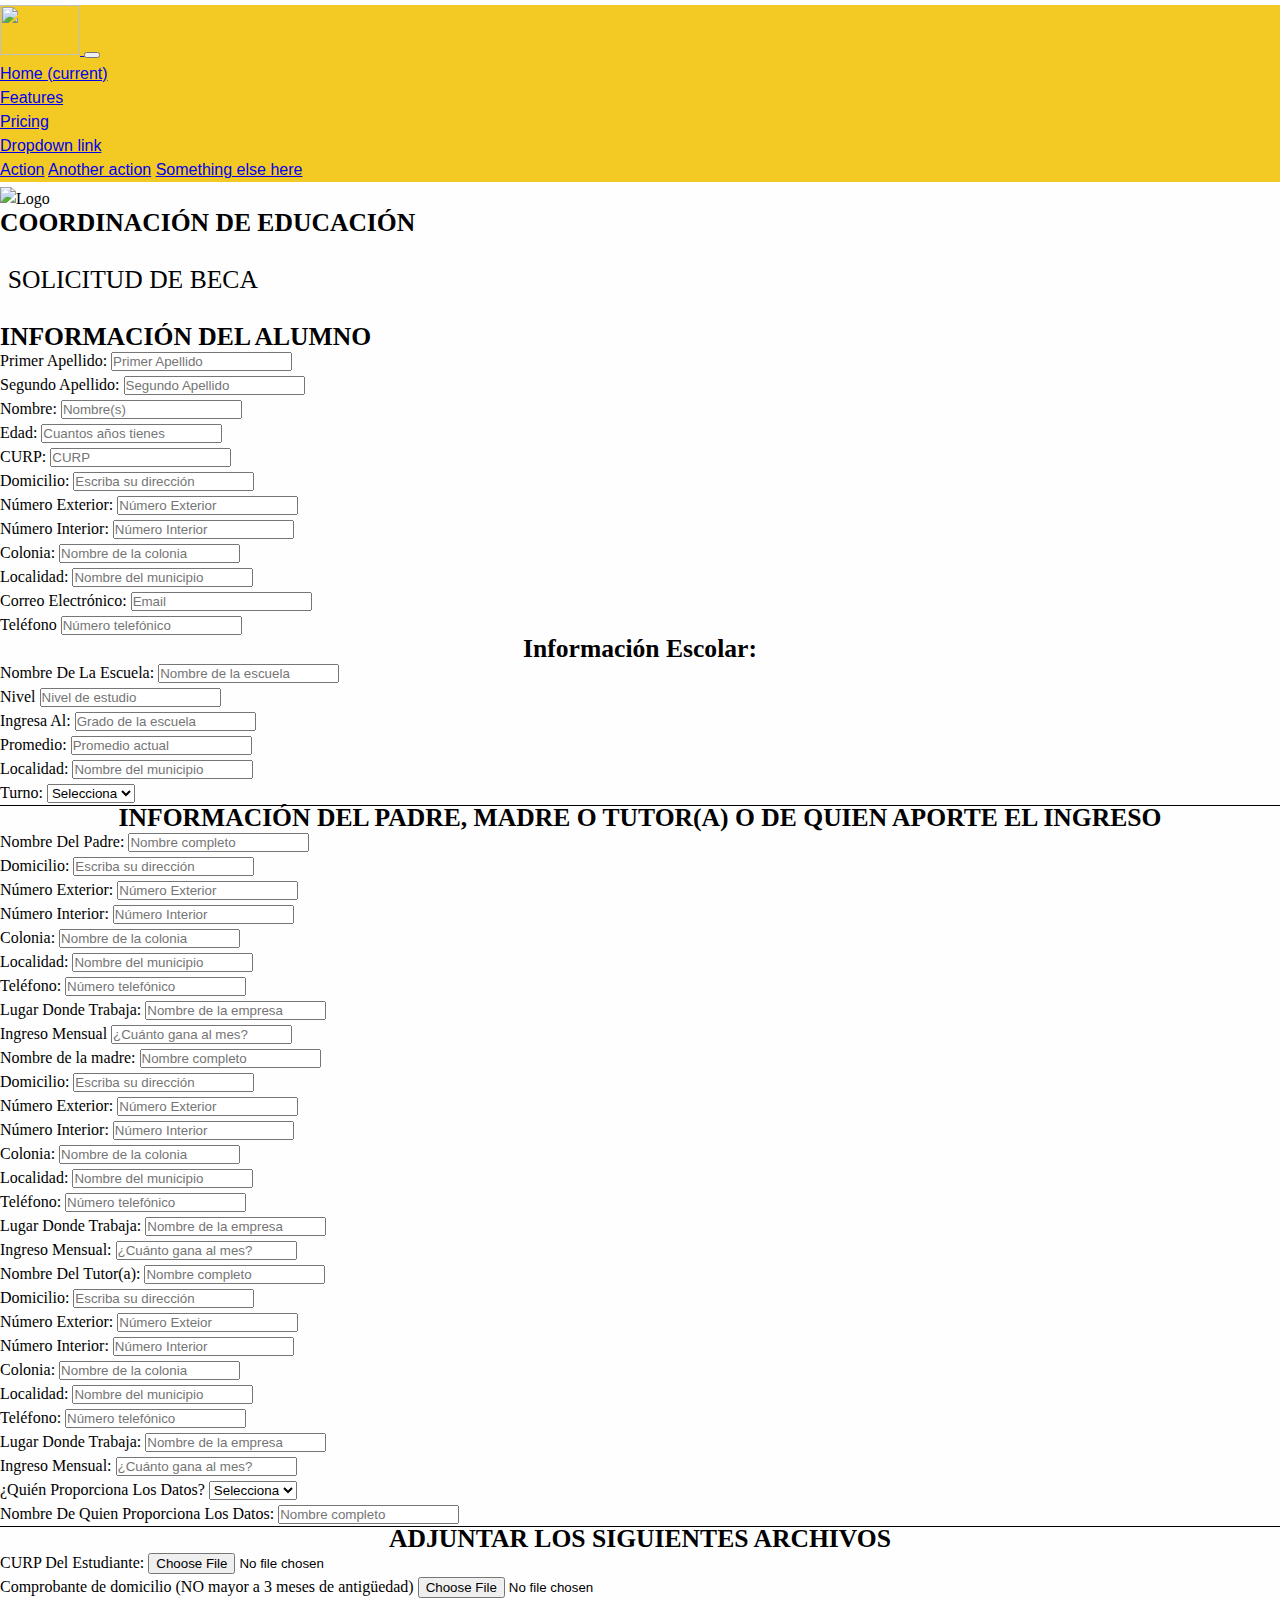
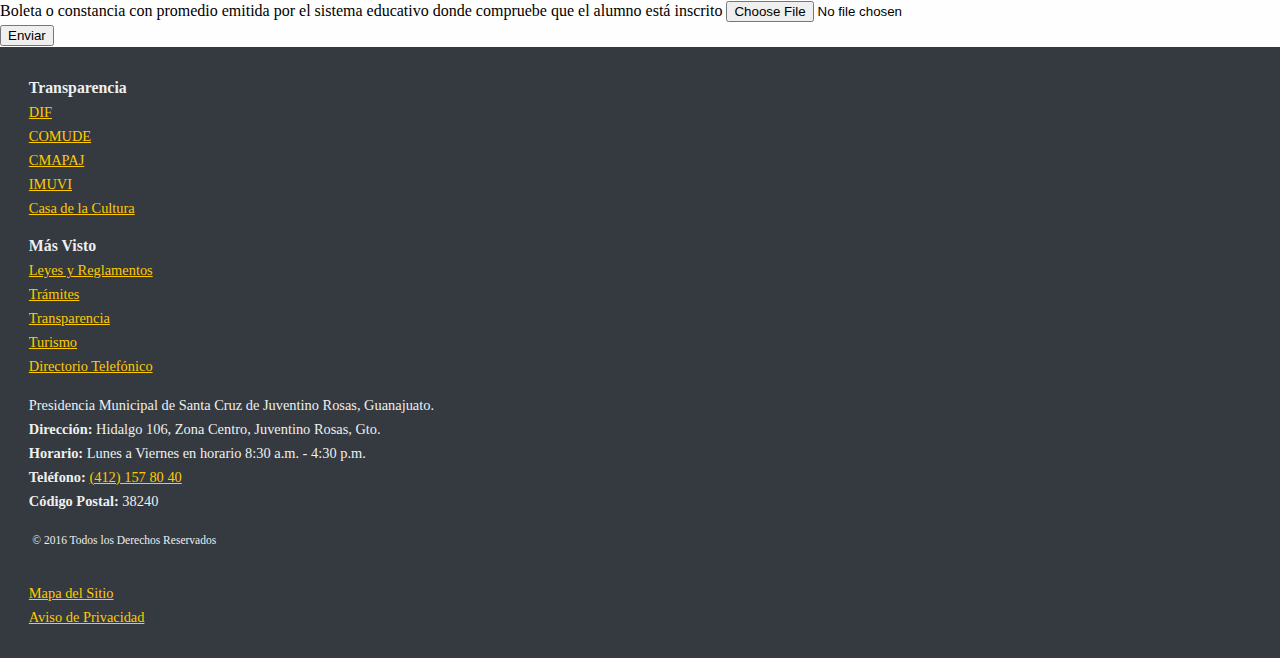
==== becas.html @ 8d2443ec "utiles.html" ====
<!DOCTYPE html>
<html lang="en">

<head>
    <meta charset="UTF-8">
    <meta name="viewport" content="width=device-width, initial-scale=1.0">

    <meta name="keywords"
        content="Juntos Seguimos Creciendo, Juventino Rosas, Serafin Prieto Alvarez, Presidencia Municipal, Gobierno Santa Cruz, Becas" />
    <meta name="description" content="Gobierno Municipal de Santa Cruz de Juventino Rosas, Juntos Hacemos el Cambio" />
    <meta name="author" content="Presidencia Municipal de Sta Cruz de Juventino Rosas" />
    <meta property="og:title" content="Presidencia Municipal de Sta Cruz de Juventino Rosas" />
    <meta property="og:url" content="www.juventinorosas.gob.mx/" />
    <meta property="og:site_name" content="Presidencia Municipal de Santa Cruz de Juventino Rosas" />
    <meta property="og:type" content="blog" />
    <!-- Bootstrap CSS -->
    <link rel="stylesheet" href="css/styles.css" type="text/css" />
    <link rel="shortcut icon" href="images/favicon.ico" />
    <link rel="stylesheet" href="https://stackpath.bootstrapcdn.com/bootstrap/4.5.0/css/bootstrap.min.css"
        integrity="sha384-9aIt2nRpC12Uk9gS9baDl411NQApFmC26EwAOH8WgZl5MYYxFfc+NcPb1dKGj7Sk" crossorigin="anonymous">

    <title>Solicitudes de Paquetes de Utiles Escolares</title>
</head>

<body>
    <!--Header ////////////////////////////////////////////////////////////-->
    <div class="row header">
        <div class="col-12">
            <nav class="navbar navbar-expand-lg navbar-light" style="background-color: #F3C923;">
                <a class="navbar-brand" href="https://juventinorosas.gob.mx" target="_self">
                    <img src="images/logo.png" width="80" height="50" alt="">
                </a>
                <button class="navbar-toggler" type="button" data-toggle="collapse" data-target="#navbarNavDropdown"
                    aria-controls="navbarNavDropdown" aria-expanded="false" aria-label="Toggle navigation">
                    <span class="navbar-toggler-icon"></span>
                </button>
                <div class="collapse navbar-collapse" id="navbarNavDropdown">
                    <ul class="navbar-nav">
                        <li class="nav-item active">
                            <a class="nav-link" href="index.html">Home <span class="sr-only">(current)</span></a>
                        </li>
                        <li class="nav-item">
                            <a class="nav-link" href="#">Features</a>
                        </li>
                        <li class="nav-item">
                            <a class="nav-link" href="#">Pricing</a>
                        </li>
                        <li class="nav-item dropdown">
                            <a class="nav-link dropdown-toggle" href="#" id="navbarDropdownMenuLink"
                                data-toggle="dropdown" aria-haspopup="true" aria-expanded="false">
                                Dropdown link
                            </a>
                            <div class="dropdown-menu" aria-labelledby="navbarDropdownMenuLink">
                                <a class="dropdown-item" href="#">Action</a>
                                <a class="dropdown-item" href="#">Another action</a>
                                <a class="dropdown-item" href="#">Something else here</a>
                            </div>
                        </li>
                    </ul>
                </div>
            </nav>
        </div>
    </div>
    <!--fin Header ////////////////////////////////////////////////////////////-->

    <!--Contenido de la pagina ///////////////////////////////////////////////-->
    <div class="container mt-3 mb-3">
        <div class="row">
      <div class="col-12 col-md-4">
        <img src="/images/logo.png" alt="Logo">
      </div>
      <div class="col-12" col-md-4>
        <h2 class="text-center">COORDINACIÓN DE EDUCACIÓN <P>
          SOLICITUD DE BECA
        </h2>
      </div>
    </div>
    <form class="form" method="POST" action="">
      <H2 class="text-center">INFORMACIÓN DEL ALUMNO</H2>
  
      <div class="row">
        <div class="col-12 col-md-4">
          <div class="form-group">
            <label class="font-weight-bold text-uppercase" for="priApellido">Primer Apellido:</label>
            <input type="text" class="form-control" placeholder="Primer Apellido" id="priApellido" name="primerApellidoDelEstudiante" required>
          </div>
        </div>
        <div class="col-12 col-md-4">
          <div class="form-group">
            <label class="font-weight-bold text-uppercase" for="segApellido">Segundo Apellido:</label>
            <input type="text" class="form-control" placeholder="Segundo Apellido" id="segApellido" name="segundoApellidoDelEstudiante" required>
          </div>
        </div>
        <div class="col-12 col-md-4">
          <div class="form-group">
            <label class="font-weight-bold text-uppercase" for="nombrerA">Nombre:</label>
            <input type="text" class="form-control" placeholder="Nombre(s)" id="nombrerA" name="NombresDelEstudiante" required>
          </div>
        </div>
      </div>

      <div class="row">
        <div class="col-md-6">
          <div class="form-group">
            <label class="font-weight-bold text-uppercase" for="edadA">Edad:</label>
            <input type="text" class="form-control" id="edadA" placeholder="Cuantos años tienes" name="EdadDelEstudiante" required>
          </div>
        </div>
        <div class="col-md-6">
          <div class="form-group">
            <label class="font-weight-bold text-uppercase" for="curp">CURP:</label>
            <input type="text" class="form-control" id="curp" placeholder="CURP" name="CurpDelEstudiante" required>
          </div>
        </div>
      </div>

      <div class="row">
        <div class="form-group col-12">
          <label class="font-weight-bold text-uppercase" for="domicilioA">Domicilio:</label>
          <input type="text" class="form-control" id="domicilioA" placeholder="Escriba su dirección" name="DomicilioDelEstudiante" required>
        </div>
      </div>

      <div class="row">
        <div class="form-group col-md-6">
          <label class="font-weight-bold text-uppercase" for="num_exA">Número Exterior:</label>
          <input type="text" class="form-control" id="num_exA" placeholder="Número Exterior" name="NumeroExteriorDelEstudiente">
        </div>
        <div class="form-group col-md-6">
          <label class="font-weight-bold text-uppercase" for="num_inA">Número Interior:</label>
          <input type="text" class="form-control" id="num_inA" placeholder="Número Interior" name="NumeroInteriorDelEstudiente">
        </div>
      </div>
      <div class="row">
        <div class="form-group col-md-6">
          <label class="font-weight-bold text-uppercase" for="colA">Colonia:</label>
          <input type="text" class="form-control" id="colA" placeholder="Nombre de la colonia" name="ColoniaDelEstudiante" required>
        </div>
        <div class="form-group col-md-6">
          <label class="font-weight-bold text-uppercase" for="localA">Localidad:</label>
          <input type="text" class="form-control" id="localA" placeholder="Nombre del municipio" name="LocalidadDelEstudiante" required>
        </div>
      </div>
      <div class="form-group">
        <label class="font-weight-bold text-uppercase" for="email">Correo Electrónico:</label>
        <input type="email" class="form-control" id="email" placeholder="Email" name="EmailDelEstudiante" required>
      </div>
      <div class="form-group">
        <label class="font-weight-bold text-uppercase" for="telA">Teléfono</label>
        <input type="text" class="form-control" id="telA" placeholder="Número telefónico" name="TelefonoDelEstudiante" required>
      </div>
      <H2 align="center">Información Escolar:</H2>
      <div class="form-group">
        <label class="font-weight-bold text-uppercase" for="nombreEsc">Nombre De La Escuela:</label>
        <input type="text" class="form-control" id="nombreEsc" placeholder="Nombre de la escuela" name="EscuelaDelEstudiante" required>
      </div>
      <div class="row">
        <div class="form-group col-md-4">
          <label class="font-weight-bold text-uppercase" for="nivel">Nivel</label>
          <input type="text" class="form-control" id="nivel" placeholder="Nivel de estudio" name="NivelDelEstudiante" required>
        </div>
        <div class="form-group col-md-4">
          <label class="font-weight-bold text-uppercase" for="grado">Ingresa Al:</label>
          <input type="text" class="form-control" id="grado" placeholder="Grado de la escuela" name="GradoDelEstudiante" required>
        </div>
        <div class="form-group col-md-4">
          <label class="font-weight-bold text-uppercase" for="promedio">Promedio:</label>
          <input type="text" class="form-control" id="promedio" placeholder="Promedio actual" name="PromedioDelEstudiante" required>
        </div>
      </div>

      <div class="row">
        <div class="form-group col-md-6">
          <label class="font-weight-bold text-uppercase" for="localE">Localidad:</label>
          <input type="text" class="form-control" id="localE" placeholder="Nombre del municipio" name="LocalidaddelaEscuelaDelEstudiante">
        </div>
        <div class="form-group col-md-4">
          <label class="font-weight-bold text-uppercase" for="turno">Turno:</label>
          <select id="turno" class="form-control" name="TurnoDelEstudiante">
            <option selected>Selecciona</option>
            <option>Matutino</option>
            <option>Vespertino</option>
          </select>
        </div>
      </div>
      <hr>
        <H2 align="center">INFORMACIÓN DEL PADRE, MADRE O TUTOR(A) O DE QUIEN APORTE EL INGRESO</H2>
        <div class="form-group row col-12">
          <label class="font-weight-bold text-uppercase" for="nombreP">Nombre Del Padre:</label>
          <input type="text" class="form-control" id="nombreP" placeholder="Nombre completo" name="PadreDelEstudiante" required>
        </div>
        <div class="form-group row col-12">
          <label class="font-weight-bold text-uppercase" for="domilicioP">Domicilio:</label>
          <input type="text" class="form-control" id="domilicioP" placeholder="Escriba su dirección" name="DomicilioDelPadreDelEstudiente" required>
        </div>

        <div class="row">
          <div class="form-group col-md-6">
            <label class="font-weight-bold text-uppercase" for="num_exP">Número Exterior:</label>
            <input type="text" class="form-control" id="num_exP" placeholder="Número Exterior" name="NumeroInteriorDelPAdre">
          </div>
          <div class="form-group col-md-6">
            <label class="font-weight-bold text-uppercase" for="num_inP">Número Interior:</label>
            <input type="text" class="form-control" id="num_inP" placeholder="Número Interior" name="NumeroExteriorDelPadre">
          </div>
        </div>
        <div class="row">
          <div class="form-group col-md-6">
            <label class="font-weight-bold text-uppercase" for="colP">Colonia:</label>
            <input type="text" class="form-control" id="colP" placeholder="Nombre de la colonia" name="ColoniaDelPadre">
          </div>
          <div class="form-group col-md-6">
            <label class="font-weight-bold text-uppercase" for="localP">Localidad:</label>
            <input type="text" class="form-control" id="localP" placeholder="Nombre del municipio" name="LocalidadDelPadre" required>
          </div>
        </div>
        <div class="form-group row col-12">
          <label class="font-weight-bold text-uppercase" for="telP">Teléfono:</label>
          <input type="text" class="form-control" id="telP" placeholder="Número telefónico" name="TelefonoDelPadre" required>
        </div>
        <div class="row">
          <div class="form-group col-md-6">
            <label class="font-weight-bold text-uppercase" for="trabajoP">Lugar Donde Trabaja:</label>
            <input type="text" class="form-control" id="trabajoP" placeholder="Nombre de la empresa" name="TrabajoDelPadre" required>
          </div>
          <div class="form-group col-md-6">
            <label class="font-weight-bold text-uppercase" for="ingresoP">Ingreso Mensual</label>
            <input type="text" class="form-control" id="ingresoP" placeholder="¿Cuánto gana al mes?" name="IngresosDelPadre" required>
          </div>
        </div>
        <div class="form-group">
          <label class="font-weight-bold text-uppercase" for="nombreM">Nombre de la madre:</label>
          <input type="text" class="form-control" id="nombreM" placeholder="Nombre completo" name="MadreDelEstudiante" required>
        </div>
        <div class="form-group">
          <label class="font-weight-bold text-uppercase" for="domicilioM">Domicilio:</label>
          <input type="text" class="form-control" id="domicilioM" placeholder="Escriba su dirección" name="DomicilioDelaMadre" required>
        </div>
        <div class="row">
          <div class="form-group col-md-6">
            <label class="font-weight-bold text-uppercase" for="num_exM">Número Exterior:</label>
            <input type="text" class="form-control" id="num_exM" placeholder="Número Exterior" name="NumeroInteriorDelaMadre">
          </div>
          <div class="form-group col-md-6">
            <label class="font-weight-bold text-uppercase" for="num_inM">Número Interior:</label>
            <input type="text" class="form-control" id="num_inM" placeholder="Número Interior" name="NumeroExteriorDelaMadre">
          </div>
        </div>
        <div class="row">
          <div class="form-group col-md-6">
            <label class="font-weight-bold text-uppercase" for="colM">Colonia:</label>
            <input type="text" class="form-control" id="colM" placeholder="Nombre de la colonia" name="ColoniaDelaMadre" required>
          </div>
          <div class="form-group col-md-6">
            <label class="font-weight-bold text-uppercase" for="localM">Localidad:</label>
            <input type="text" class="form-control" id="localM" placeholder="Nombre del municipio" name="LocalidadDelaMadre" required>
          </div>
        </div>
        <div class="form-group">
          <label class="font-weight-bold text-uppercase" for="telM">Teléfono:</label>
          <input type="text" class="form-control" id="telM" placeholder="Número telefónico" name="TelefonoDelaMadre" required>
        </div>
        <div class="row">
          <div class="form-group col-md-6">
            <label class="font-weight-bold text-uppercase" for="trabajoM">Lugar Donde Trabaja:</label>
            <input type="text" class="form-control" id="trabajoM" placeholder="Nombre de la empresa" name="TrabajoDelaMadre" required>
          </div>
          <div class="form-group col-md-6">
            <label class="font-weight-bold text-uppercase" for="ingresoM">Ingreso Mensual:</label>
            <input type="text" class="form-control" id="ingresoM" placeholder="¿Cuánto gana al mes?" name="IngresoDelaMadre" required>
          </div>
        </div>
        <div class="form-group">
          <label class="font-weight-bold text-uppercase" for="nombreT">Nombre Del Tutor(a):</label>
          <input type="text" class="form-control" id="nombreT" placeholder="Nombre completo" name="TutorDelEstudiante" required>
        </div>
        <div class="form-group">
          <label class="font-weight-bold text-uppercase" for="domicilioT">Domicilio:</label>
          <input type="text" class="form-control" id="domicilioT" placeholder="Escriba su dirección" name="DomicilioDelTutor" required>
        </div>
        <div class="row">
          <div class="form-group col-md-6">
            <label class="font-weight-bold text-uppercase" for="num_exT">Número Exterior:</label>
            <input type="text" class="form-control" id="num_exT" placeholder="Número Exteior" name="NumeroInteriorDelTutor">
          </div>
          <div class="form-group col-md-6">
            <label class="font-weight-bold text-uppercase" for="num_inT">Número Interior:</label>
            <input type="text" class="form-control" id="num_inT" placeholder="Número Interior" name="NumeroExteriorDelTutor">
          </div>
        </div>
        <div class="row">
          <div class="form-group col-md-6">
            <label class="font-weight-bold text-uppercase" for="colT">Colonia:</label>
            <input type="text" class="form-control" id="colT" placeholder="Nombre de la colonia" name="ColoniaDelTutor" required>
          </div>
          <div class="form-group col-md-6">
            <label class="font-weight-bold text-uppercase" for="localT">Localidad:</label>
            <input type="text" class="form-control" id="localT" placeholder="Nombre del municipio" name="LocalidadDelTutor" required>
          </div>
        </div>
        <div class="form-group">
          <label class="font-weight-bold text-uppercase" for="telT">Teléfono:</label>
          <input type="text" class="form-control" id="telT" placeholder="Número telefónico" name="TelefonoDelTutor" required>
        </div>
        <div class="row">
          <div class="form-group col-md-6">
            <label class="font-weight-bold text-uppercase" for="trabajoT">Lugar Donde Trabaja:</label>
            <input type="text" class="form-control" id="trabajoT" placeholder="Nombre de la empresa" name="TrabajoDelTutor" required>
          </div>
          <div class="form-group col-md-6">
            <label class="font-weight-bold text-uppercase" for="ingrosoT">Ingreso Mensual:</label>
            <input type="text" class="form-control" id="ingrosoT" placeholder="¿Cuánto gana al mes?" name="IngresoDelTutor" required>
          </div>
        </div>

        <div class="form-group row col-md-4">
          <label class="font-weight-bold text-uppercase" for="datoF">¿Quién Proporciona Los Datos?</label>
          <select id="datoF" class="form-control" name="DatosdePadresDelEstudiante">
            <option selected>Selecciona</option>
            <option>PADRE</option>
            <option>MADRE</option>
            <option>TUTOR(A)</option>
          </select>
        </div>

        <div class="form-group">
          <label class="font-weight-bold text-uppercase" for="nombre">Nombre De Quien Proporciona Los Datos:</label>
          <input type="text" class="form-control" id="nombre" placeholder="Nombre completo" name="NombreResponsableDelEstudiante" required>
        </div>
        <hr>
        <h2 align="center">ADJUNTAR LOS SIGUIENTES ARCHIVOS</h2>
        <form>
          <div class="form-group">
            <label class="font-weight-bold text-uppercase" for="curp">CURP Del Estudiante:</label>
            <input type="file" class="form-control-file" id="curp">
          </div>
        </form>
        <form>
          <div class="form-group">
            <label class="font-weight-bold text-uppercase" for="domicilio">Comprobante de domicilio (NO mayor a 3 meses de antigüedad)</label>
            <input type="file" class="form-control-file" id="domicilio">
          </div>
        </form>
        <form>
          <div class="form-group">
            <label class="font-weight-bold text-uppercase" for="boleta">Boleta o constancia con promedio emitida por el sistema educativo donde compruebe que el
              alumno está inscrito</label>
            <input type="file" class="form-control-file" id="boleta">
          </div>
        </form>
        <div class="row justify-content-center">
          <button type="submit" class="col-3 btn btn-primary btn-block">Enviar</button>
        </div>
      </form>
  </div>
    <!--fin Contenido de la pagina ///////////////////////////////////////////////-->


    <!-- Footer /////////////////////////////////////////////// -->
    <div class="row footer">
        <div class="col-12">
            <div class="container">
                <div class="row">
                    <div class="col-xs-12 col-md-3 text-left margen">
                        <h5>Transparencia</h5>
                        <ul>
                            <li><a href="descentralizados/dif/informacion-publica.php" class="telefono">DIF</a></li>
                            <li><a href="descentralizados/comude/informacion-publica.php" class="telefono">COMUDE</a>
                            </li>
                            <li><a href="descentralizados/cmapaj/informacion-publica.php" class="telefono">CMAPAJ</a>
                            </li>
                            <li><a href="descentralizados/imuvi/informacion-publica.php" class="telefono">IMUVI</a>
                            </li>
                            <li><a href="descentralizados/cultura/informacion-publica.php" class="telefono">Casa de
                                    la Cultura</a></li>
                        </ul>
                    </div>
                    <div class="col-xs-12 col-md-3 text-left margen">
                        <h5>Más Visto</h5>
                        <ul>
                            <li><a href="transparencia/fraccion1.php" class="telefono">Leyes y Reglamentos</a></li>
                            <li><a href="transparencia/fraccion20.php" class="telefono">Trámites</a></li>
                            <li><a href="transparencia/index.php" class="telefono">Transparencia</a></li>
                            <li><a href="#" class="telefono">Turismo</a></li>
                            <li><a href="directorio/telefonos.php" class="telefono">Directorio Telefónico</a></li>
                        </ul>
                    </div>
                    <div class="col-xs-12 col-md-6 margen">
                        Presidencia Municipal de Santa Cruz de Juventino Rosas, Guanajuato. <br>
                        <span class="negrita"><span class="icon-location-pin"></span> Dirección:</span> Hidalgo 106,
                        Zona Centro, Juventino Rosas, Gto. <br />
                        <span class="negrita"><span class="icon-hour-glass"></span> Horario: </span> Lunes a Viernes
                        en horario 8:30 a.m. - 4:30 p.m. <br />
                        <span class="negrita"><span class="icon-phone"></span> Teléfono: </span> <a
                            href="tel:+524121578040" class="telefono">(412) 157 80 40</a> <br>
                        <span class="negrita"><span class="icon-box"></span> Código Postal: </span> 38240
                        <p class="footDR">© 2016 Todos los Derechos Reservados</p>
                    </div>
                </div>
            </div>
            <div class="row">
                <div class="col-xs-12 col-lg-12  text-center">
                    <ul>
                        <li><a href="mapa.php" class="telefono">Mapa del Sitio</a></li>
                        <li><a href="transparencia/archivos/avisoPrivacidadIntegral.pdf" class="telefono"
                                target="_blank"> Aviso de Privacidad</a></li>
                    </ul>
                </div>
            </div>


        </div>
    </div>
    <!--fin Footer Content ///////////////////////////////////// -->


    <!-- Optional JavaScript -->
    <!-- jQuery first, then Popper.js, then Bootstrap JS -->
    <script src="https://code.jquery.com/jquery-3.2.1.slim.min.js"
        integrity="sha384-KJ3o2DKtIkvYIK3UENzmM7KCkRr/rE9/Qpg6aAZGJwFDMVNA/GpGFF93hXpG5KkN"
        crossorigin="anonymous"></script>
    <script src="https://cdnjs.cloudflare.com/ajax/libs/popper.js/1.12.9/umd/popper.min.js"
        integrity="sha384-ApNbgh9B+Y1QKtv3Rn7W3mgPxhU9K/ScQsAP7hUibX39j7fakFPskvXusvfa0b4Q"
        crossorigin="anonymous"></script>
    <script src="https://maxcdn.bootstrapcdn.com/bootstrap/4.0.0/js/bootstrap.min.js"
        integrity="sha384-JZR6Spejh4U02d8jOt6vLEHfe/JQGiRRSQQxSfFWpi1MquVdAyjUar5+76PVCmYl"
        crossorigin="anonymous"></script>
    <script>
        $(document).ready(function () {
            $('#myModal').modal('show')
        });
    </script>
    <!--<script src="js/jquery.js"></script>    
    <script src="bootstrap-4.0.0/dist/js/bootstrap.min.js"></script>-->
</body>

</html>
---- css/styles.css ----
/*Sheet styles*/
/*CSS3 hoja de estilos*/

/*Colores*/
/*-------------------------*/
/*

verde: #8DC63F;
azul: #27ade1;
rojo: #BE1E2D;
amrillo fuerte: #F37100;
amarillo: #F3C923;
rosa: #EC008C;
naranja: #F15A29;
negro: #231f20;
fondo nav: #343A40;
Amarillo PRD: #FFCB00;

*/
/*-------------------------*/

/*### Resetear hoajs estilo#################################*/

html, body, div, span, applet, object, iframe,
h1, h2, h3, h4, h5, h6, p,
blockquote, pre, a, abbr, acronym, address, big,
cite, code, del, dfn, em, font, img,
ins, kbd, q, s, samp, small, strike,
strong, sub, sup, tt, var, dl, dt, dd, ol, ul, li,
fieldset, form, label, legend,
table, caption, tbody, tfoot, thead, tr, th, td,
center, u, b, i {
     margin: 0;
     padding: 0;
     border: 0;
     font-weight: normal;
     font-style: normal;
     font-size: 100&#37;;
     font-family: inherit;
     vertical-align: baseline
}


body {
     line-height: 1
}
 
:focus {
     outline: 0
}
 
ol, ul {
     list-style: none
}
 
table {
     border-collapse: collapse;
     border-spacing: 0
}
 
blockquote:before, blockquote:after, q:before, q:after {
     content: ""
}
 
blockquote, q {
     quotes: "" ""
}
 
input, textarea {
     margin: 0;
     padding: 0
}
 
hr {
     margin: 0;
     padding: 0;
     border: 0;
     color: #000;
     background-color: #000;
     height: 1px
}

/*##########################################################*/

*
{
     font-family: 'Niramit', sans-serif;
     margin: 0;
}


a img:hover {
    opacity: 0.8;
    filter: alpha(opacity=80);
    box-shadow: #000 0 0 0;
}

body
{
     background: #FEFEFE;
     /*font-family: verdana;*/
     font-size: 16px;
     line-height: 1.5em;
}

.header 
{
     background: none;
     margin: 0em 0 0 0;
     padding: 0.3em 0em;
}

.footer
{
     background-color: #343A40;
     color: #EFEFEF;
     font-size: 0.9em;
     margin: 0em;
     padding: 2em;
}

p {
     margin: 1em 0em;
     padding: 0.3em;
}

h1 {
     font-size: 1.8em;
     font-weight: bold;
}

h2 {
     font-size: 1.6em;
     font-weight: bold;   
}

h3 {
     font-size: 1.4em;
     font-weight: bold;     
}

h4 {
     font-size: 1.3em;
     font-weight: bold;    
}

h5 {
     font-size: 1.1em;
     font-weight: bold;    
}



.btn-warning{
      background-color: #ef8300;
}

.btn-warning:hover {
    color: #FFF;
    background-color: #212529;
    border-color: #212529;
}

.btn-link {
    color: #FF7100;
    background-color: transparent;
    border-color: transparent;
}

.btn-link:hover {
    color: #555;
    text-decoration: underline;
    background-color: transparent;
    border-color: transparent;
}

.espacio{
     margin-top: 60px;
}

.linkNaranja
{
     color: #FF7100;
     text-decoration: none;
}

.linkNaranja:hover
{
     color: #555;
     text-decoration: underline;
}





#logo-nav {
     background: none;
     border: 0;
     color: none;
     height: 1.5em;
     margin: 0em 0 0 0em;     
     text-align: center;
     vertical-align: middle;
     width: 6.5em;
}

#logo-nav img {
     height: auto;
     width: 100%;
}

.main {
     margin: 1em 0 1em 0;
     padding: 0em 0em;
}

.telefono
{
     color: #FFCB00;
}

.telefono:hover
{
     color: #FFCB00;
     text-decoration: underline;
}

.linkNegro
{
     color: #333;
}

.linkNegro:hover
{
     color: #333;
     text-decoration: underline;
}


.titulo
{
     border-bottom: 1px solid #F3C923;
     color: #444;
     font-family: verdana;
     line-height: 1.5em;
     margin: 0 0 0.5em 0;
}

.titulo2
{
     color: #555;
     font-family: verdana;
     text-align: left;
}

.titulo3
{
     background-color: rgb(60,60,60); opacity: 0.8;
     color: #FEFEFE;
     font-family: verdana;
     line-height: 1em;
}

.footDR
{
     font-size: 0.8em;
}

.fecha
{
     color: #2E9AFE;
     font-size: 0.8em;
     font-weight: bolder;
     line-height: 1em;
     text-align: right;
}

.imgcien
{
     height: auto;
     width: 100%;
}

.negrita
{
     font-weight: bold;
}

.nota
{
     font-size: .85em;
     font-style: italic;
}

.margen
{
     background: none;
     padding: 0 0 1em 0;
}
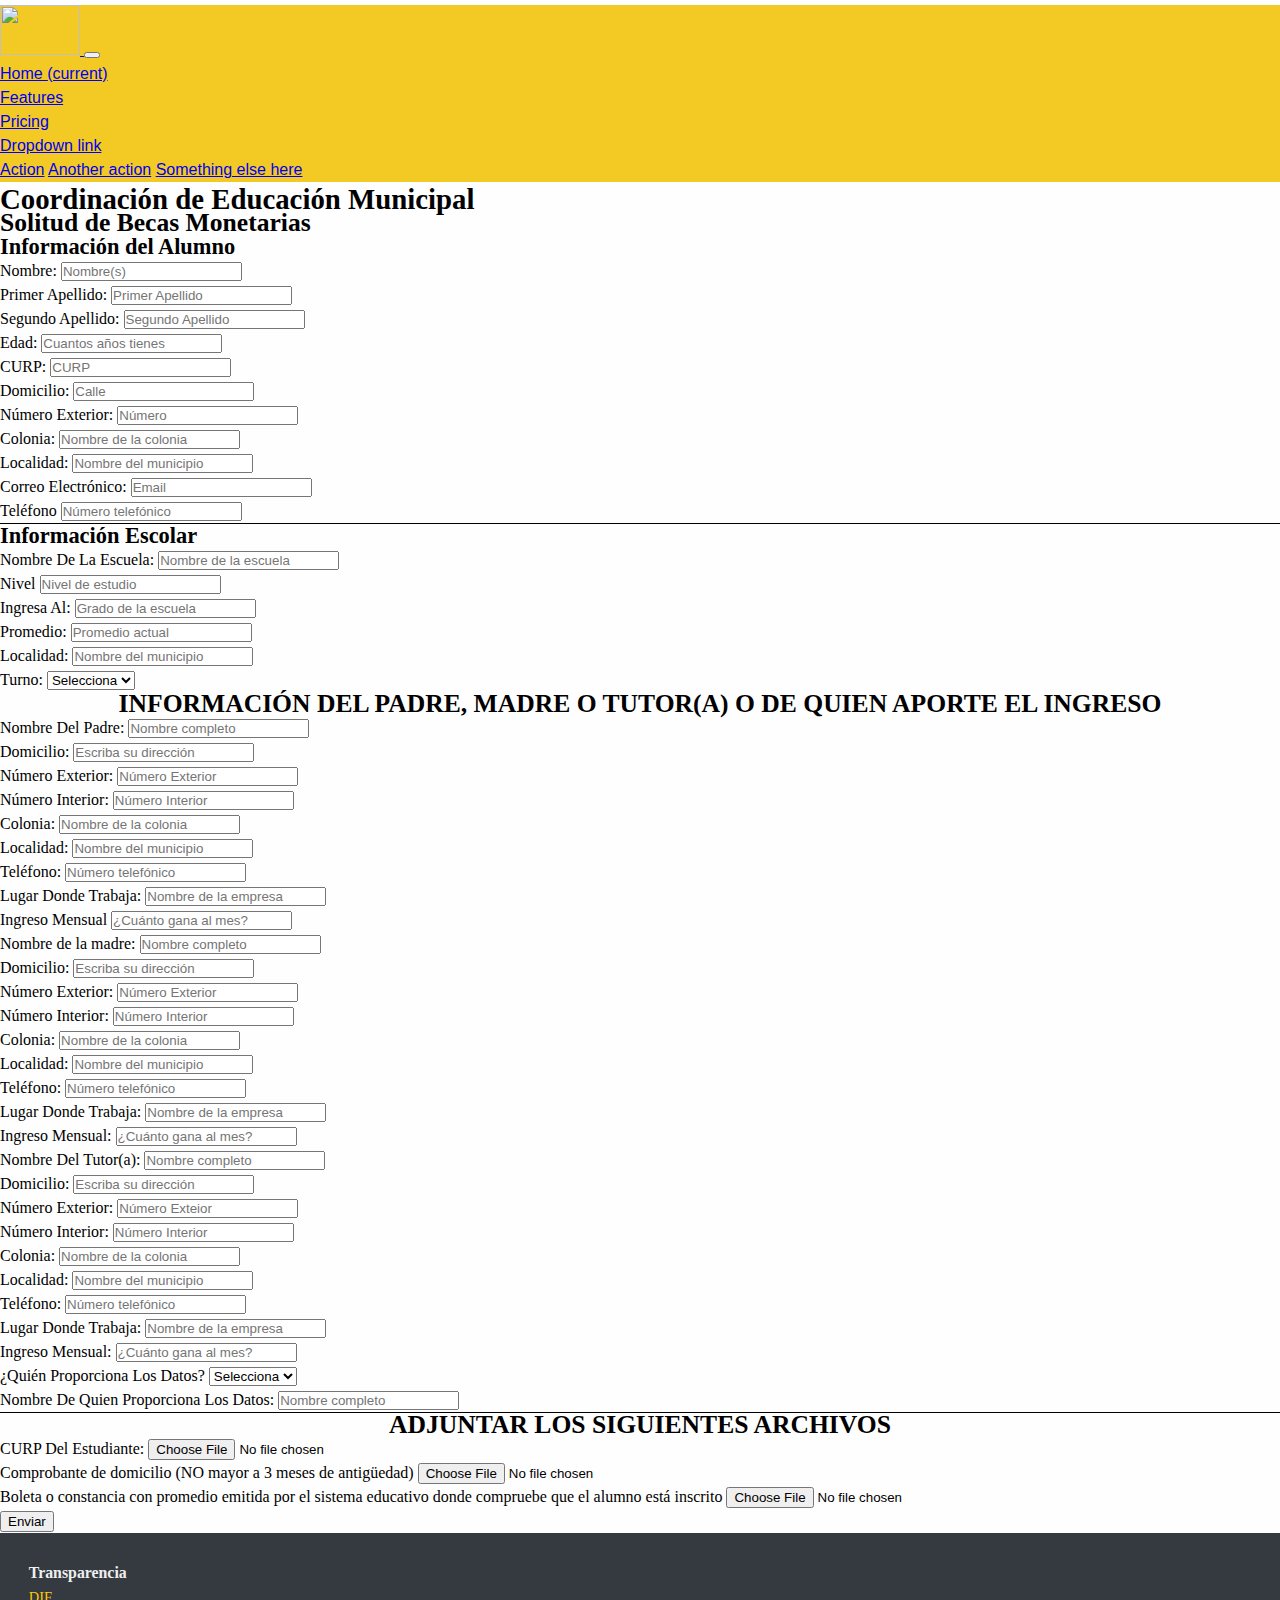
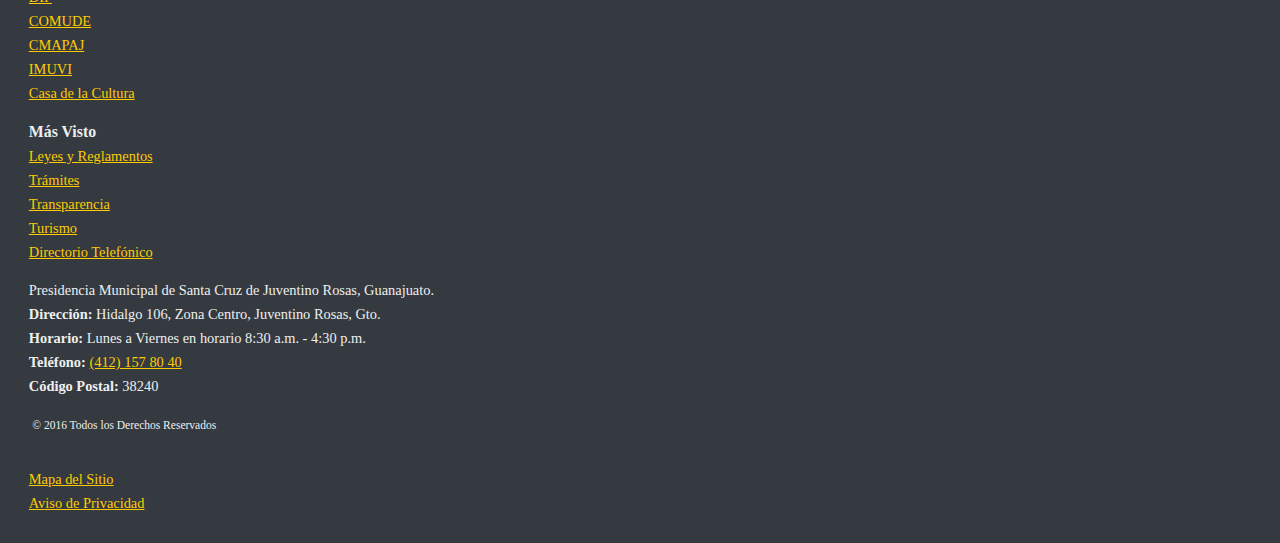
==== commit 66476449: "Mejor diseño y distribucion, aun falta" ====
--- a/becas.html
+++ b/becas.html
@@ -2,438 +2,478 @@
 <html lang="en">
 
 <head>
-    <meta charset="UTF-8">
-    <meta name="viewport" content="width=device-width, initial-scale=1.0">
-
-    <meta name="keywords"
-        content="Juntos Seguimos Creciendo, Juventino Rosas, Serafin Prieto Alvarez, Presidencia Municipal, Gobierno Santa Cruz, Becas" />
-    <meta name="description" content="Gobierno Municipal de Santa Cruz de Juventino Rosas, Juntos Hacemos el Cambio" />
-    <meta name="author" content="Presidencia Municipal de Sta Cruz de Juventino Rosas" />
-    <meta property="og:title" content="Presidencia Municipal de Sta Cruz de Juventino Rosas" />
-    <meta property="og:url" content="www.juventinorosas.gob.mx/" />
-    <meta property="og:site_name" content="Presidencia Municipal de Santa Cruz de Juventino Rosas" />
-    <meta property="og:type" content="blog" />
-    <!-- Bootstrap CSS -->
-    <link rel="stylesheet" href="css/styles.css" type="text/css" />
-    <link rel="shortcut icon" href="images/favicon.ico" />
-    <link rel="stylesheet" href="https://stackpath.bootstrapcdn.com/bootstrap/4.5.0/css/bootstrap.min.css"
-        integrity="sha384-9aIt2nRpC12Uk9gS9baDl411NQApFmC26EwAOH8WgZl5MYYxFfc+NcPb1dKGj7Sk" crossorigin="anonymous">
-
-    <title>Solicitudes de Paquetes de Utiles Escolares</title>
+  <meta charset="UTF-8">
+  <meta name="viewport" content="width=device-width, initial-scale=1.0">
+
+  <meta name="keywords"
+    content="Juntos Seguimos Creciendo, Juventino Rosas, Serafin Prieto Alvarez, Presidencia Municipal, Gobierno Santa Cruz, Becas" />
+  <meta name="description" content="Gobierno Municipal de Santa Cruz de Juventino Rosas, Juntos Hacemos el Cambio" />
+  <meta name="author" content="Presidencia Municipal de Sta Cruz de Juventino Rosas" />
+  <meta property="og:title" content="Presidencia Municipal de Sta Cruz de Juventino Rosas" />
+  <meta property="og:url" content="www.juventinorosas.gob.mx/" />
+  <meta property="og:site_name" content="Presidencia Municipal de Santa Cruz de Juventino Rosas" />
+  <meta property="og:type" content="blog" />
+  <!-- Bootstrap CSS -->
+  <link rel="stylesheet" href="css/styles.css" type="text/css" />
+  <link rel="shortcut icon" href="images/favicon.ico" />
+  <link rel="stylesheet" href="https://stackpath.bootstrapcdn.com/bootstrap/4.5.0/css/bootstrap.min.css"
+    integrity="sha384-9aIt2nRpC12Uk9gS9baDl411NQApFmC26EwAOH8WgZl5MYYxFfc+NcPb1dKGj7Sk" crossorigin="anonymous">
+
+  <title>Solicitudes de Paquetes de Utiles Escolares</title>
 </head>
 
 <body>
-    <!--Header ////////////////////////////////////////////////////////////-->
-    <div class="row header">
-        <div class="col-12">
-            <nav class="navbar navbar-expand-lg navbar-light" style="background-color: #F3C923;">
-                <a class="navbar-brand" href="https://juventinorosas.gob.mx" target="_self">
-                    <img src="images/logo.png" width="80" height="50" alt="">
-                </a>
-                <button class="navbar-toggler" type="button" data-toggle="collapse" data-target="#navbarNavDropdown"
-                    aria-controls="navbarNavDropdown" aria-expanded="false" aria-label="Toggle navigation">
-                    <span class="navbar-toggler-icon"></span>
-                </button>
-                <div class="collapse navbar-collapse" id="navbarNavDropdown">
-                    <ul class="navbar-nav">
-                        <li class="nav-item active">
-                            <a class="nav-link" href="index.html">Home <span class="sr-only">(current)</span></a>
-                        </li>
-                        <li class="nav-item">
-                            <a class="nav-link" href="#">Features</a>
-                        </li>
-                        <li class="nav-item">
-                            <a class="nav-link" href="#">Pricing</a>
-                        </li>
-                        <li class="nav-item dropdown">
-                            <a class="nav-link dropdown-toggle" href="#" id="navbarDropdownMenuLink"
-                                data-toggle="dropdown" aria-haspopup="true" aria-expanded="false">
-                                Dropdown link
-                            </a>
-                            <div class="dropdown-menu" aria-labelledby="navbarDropdownMenuLink">
-                                <a class="dropdown-item" href="#">Action</a>
-                                <a class="dropdown-item" href="#">Another action</a>
-                                <a class="dropdown-item" href="#">Something else here</a>
-                            </div>
-                        </li>
-                    </ul>
-                </div>
-            </nav>
-        </div>
+  <!--Header ////////////////////////////////////////////////////////////-->
+  <div class="row header">
+    <div class="col-12">
+      <nav class="navbar navbar-expand-lg navbar-light" style="background-color: #F3C923;">
+        <a class="navbar-brand" href="https://juventinorosas.gob.mx" target="_self">
+          <img src="images/logo.png" width="80" height="50" alt="">
+        </a>
+        <button class="navbar-toggler" type="button" data-toggle="collapse" data-target="#navbarNavDropdown"
+          aria-controls="navbarNavDropdown" aria-expanded="false" aria-label="Toggle navigation">
+          <span class="navbar-toggler-icon"></span>
+        </button>
+        <div class="collapse navbar-collapse" id="navbarNavDropdown">
+          <ul class="navbar-nav">
+            <li class="nav-item active">
+              <a class="nav-link" href="index.html">Home <span class="sr-only">(current)</span></a>
+            </li>
+            <li class="nav-item">
+              <a class="nav-link" href="#">Features</a>
+            </li>
+            <li class="nav-item">
+              <a class="nav-link" href="#">Pricing</a>
+            </li>
+            <li class="nav-item dropdown">
+              <a class="nav-link dropdown-toggle" href="#" id="navbarDropdownMenuLink" data-toggle="dropdown"
+                aria-haspopup="true" aria-expanded="false">
+                Dropdown link
+              </a>
+              <div class="dropdown-menu" aria-labelledby="navbarDropdownMenuLink">
+                <a class="dropdown-item" href="#">Action</a>
+                <a class="dropdown-item" href="#">Another action</a>
+                <a class="dropdown-item" href="#">Something else here</a>
+              </div>
+            </li>
+          </ul>
+        </div>
+      </nav>
     </div>
-    <!--fin Header ////////////////////////////////////////////////////////////-->
-
-    <!--Contenido de la pagina ///////////////////////////////////////////////-->
-    <div class="container mt-3 mb-3">
+  </div>
+  <!--fin Header ////////////////////////////////////////////////////////////-->
+
+  <!--Contenido de la pagina ///////////////////////////////////////////////-->
+  <div class="container mt-3 mb-3">
+    <h1>Coordinación de Educación Municipal</h1>
+    <h2>Solitud de Becas Monetarias</h2>
+    <form class="form" method="POST" action="">
+
+      <div class="card">
+        <div class="card-header">
+          <h3>Información del Alumno</h3>
+        </div>
+        <div class="card-body">
+          <div class="row">
+            <div class="col-12 ">
+              <div class="form-group">
+                <label class="font-weight-bold text-uppercase" for="nombrerA">Nombre:</label>
+                <input type="text" class="form-control" placeholder="Nombre(s)" id="nombrerA"
+                  name="NombresDelEstudiante" required>
+              </div>
+            </div>
+          </div>
+          <div class="row">
+            <div class="col-12 col-md-6">
+              <div class="form-group">
+                <label class="font-weight-bold text-uppercase" for="priApellido">Primer Apellido:</label>
+                <input type="text" class="form-control" placeholder="Primer Apellido" id="priApellido"
+                  name="primerApellidoDelEstudiante" required>
+              </div>
+            </div>
+            <div class="col-12 col-md-6">
+              <div class="form-group">
+                <label class="font-weight-bold text-uppercase" for="segApellido">Segundo Apellido:</label>
+                <input type="text" class="form-control" placeholder="Segundo Apellido" id="segApellido"
+                  name="segundoApellidoDelEstudiante" required>
+              </div>
+            </div>
+          </div>
+          <div class="row">
+            <div class="col-md-3">
+              <div class="form-group">
+                <label class="font-weight-bold text-uppercase" for="edadA">Edad:</label>
+                <input type="text" class="form-control" id="edadA" placeholder="Cuantos años tienes"
+                  name="EdadDelEstudiante" required>
+              </div>
+            </div>
+            <div class="col-md-9">
+              <div class="form-group">
+                <label class="font-weight-bold text-uppercase" for="curp">CURP:</label>
+                <input type="text" class="form-control" id="curp" placeholder="CURP" name="CurpDelEstudiante" required>
+              </div>
+            </div>
+          </div>
+          <div class="row">
+            <div class="form-group col-9">
+              <label class="font-weight-bold text-uppercase" for="domicilioA">Domicilio:</label>
+              <input type="text" class="form-control" id="domicilioA" placeholder="Calle" name="Calle" required>
+            </div>
+            <div class="form-group col-3">
+              <label class="font-weight-bold text-uppercase" for="num_exA">Número Exterior:</label>
+              <input type="text" class="form-control" id="num_exA" placeholder="Número" name="Numero">
+            </div>
+          </div>
+          <div class="row">
+            <div class="form-group col-md-6">
+              <label class="font-weight-bold text-uppercase" for="colA">Colonia:</label>
+              <input type="text" class="form-control" id="colA" placeholder="Nombre de la colonia"
+                name="ColoniaDelEstudiante" required>
+            </div>
+            <div class="form-group col-md-6">
+              <label class="font-weight-bold text-uppercase" for="localA">Localidad:</label>
+              <input type="text" class="form-control" id="localA" placeholder="Nombre del municipio"
+                name="LocalidadDelEstudiante" required>
+            </div>
+          </div>
+          <div class="row">
+            <div class="form-group col-md-6">
+              <label class="font-weight-bold text-uppercase" for="email">Correo Electrónico:</label>
+              <input type="email" class="form-control" id="email" placeholder="Email" name="EmailDelEstudiante"
+                required>
+            </div>
+            <div class="form-group col-md-6">
+              <label class="font-weight-bold text-uppercase" for="telA">Teléfono</label>
+              <input type="text" class="form-control" id="telA" placeholder="Número telefónico"
+                name="TelefonoDelEstudiante" required>
+            </div>
+          </div>
+        </div>
+      </div>
+      <hr>
+      </hr>
+
+      <div class="card">
+        <div class="card-header">
+          <h3>Información Escolar</h3>
+        </div>
+        <div class="card-body">
+          <div class="form-group">
+            <label class="font-weight-bold text-uppercase" for="nombreEsc">Nombre De La Escuela:</label>
+            <input type="text" class="form-control" id="nombreEsc" placeholder="Nombre de la escuela"
+              name="EscuelaDelEstudiante" required>
+          </div>
+          <div class="row">
+            <div class="form-group col-md-4">
+              <label class="font-weight-bold text-uppercase" for="nivel">Nivel</label>
+              <input type="text" class="form-control" id="nivel" placeholder="Nivel de estudio"
+                name="NivelDelEstudiante" required>
+            </div>
+            <div class="form-group col-md-4">
+              <label class="font-weight-bold text-uppercase" for="grado">Ingresa Al:</label>
+              <input type="text" class="form-control" id="grado" placeholder="Grado de la escuela"
+                name="GradoDelEstudiante" required>
+            </div>
+            <div class="form-group col-md-4">
+              <label class="font-weight-bold text-uppercase" for="promedio">Promedio:</label>
+              <input type="text" class="form-control" id="promedio" placeholder="Promedio actual"
+                name="PromedioDelEstudiante" required>
+            </div>
+          </div>
+
+          <div class="row">
+            <div class="form-group col-md-6">
+              <label class="font-weight-bold text-uppercase" for="localE">Localidad:</label>
+              <input type="text" class="form-control" id="localE" placeholder="Nombre del municipio"
+                name="LocalidaddelaEscuelaDelEstudiante">
+            </div>
+            <div class="form-group col-md-4">
+              <label class="font-weight-bold text-uppercase" for="turno">Turno:</label>
+              <select id="turno" class="form-control" name="TurnoDelEstudiante">
+                <option selected>Selecciona</option>
+                <option>Matutino</option>
+                <option>Vespertino</option>
+              </select>
+            </div>
+          </div>
+        </div>
+      </div>
+
+      <H2 align="center">INFORMACIÓN DEL PADRE, MADRE O TUTOR(A) O DE QUIEN APORTE EL INGRESO</H2>
+      <div class="form-group row col-12">
+        <label class="font-weight-bold text-uppercase" for="nombreP">Nombre Del Padre:</label>
+        <input type="text" class="form-control" id="nombreP" placeholder="Nombre completo" name="PadreDelEstudiante"
+          required>
+      </div>
+      <div class="form-group row col-12">
+        <label class="font-weight-bold text-uppercase" for="domilicioP">Domicilio:</label>
+        <input type="text" class="form-control" id="domilicioP" placeholder="Escriba su dirección"
+          name="DomicilioDelPadreDelEstudiente" required>
+      </div>
+
+      <div class="row">
+        <div class="form-group col-md-6">
+          <label class="font-weight-bold text-uppercase" for="num_exP">Número Exterior:</label>
+          <input type="text" class="form-control" id="num_exP" placeholder="Número Exterior"
+            name="NumeroInteriorDelPAdre">
+        </div>
+        <div class="form-group col-md-6">
+          <label class="font-weight-bold text-uppercase" for="num_inP">Número Interior:</label>
+          <input type="text" class="form-control" id="num_inP" placeholder="Número Interior"
+            name="NumeroExteriorDelPadre">
+        </div>
+      </div>
+      <div class="row">
+        <div class="form-group col-md-6">
+          <label class="font-weight-bold text-uppercase" for="colP">Colonia:</label>
+          <input type="text" class="form-control" id="colP" placeholder="Nombre de la colonia" name="ColoniaDelPadre">
+        </div>
+        <div class="form-group col-md-6">
+          <label class="font-weight-bold text-uppercase" for="localP">Localidad:</label>
+          <input type="text" class="form-control" id="localP" placeholder="Nombre del municipio"
+            name="LocalidadDelPadre" required>
+        </div>
+      </div>
+      <div class="form-group row col-12">
+        <label class="font-weight-bold text-uppercase" for="telP">Teléfono:</label>
+        <input type="text" class="form-control" id="telP" placeholder="Número telefónico" name="TelefonoDelPadre"
+          required>
+      </div>
+      <div class="row">
+        <div class="form-group col-md-6">
+          <label class="font-weight-bold text-uppercase" for="trabajoP">Lugar Donde Trabaja:</label>
+          <input type="text" class="form-control" id="trabajoP" placeholder="Nombre de la empresa"
+            name="TrabajoDelPadre" required>
+        </div>
+        <div class="form-group col-md-6">
+          <label class="font-weight-bold text-uppercase" for="ingresoP">Ingreso Mensual</label>
+          <input type="text" class="form-control" id="ingresoP" placeholder="¿Cuánto gana al mes?"
+            name="IngresosDelPadre" required>
+        </div>
+      </div>
+      <div class="form-group">
+        <label class="font-weight-bold text-uppercase" for="nombreM">Nombre de la madre:</label>
+        <input type="text" class="form-control" id="nombreM" placeholder="Nombre completo" name="MadreDelEstudiante"
+          required>
+      </div>
+      <div class="form-group">
+        <label class="font-weight-bold text-uppercase" for="domicilioM">Domicilio:</label>
+        <input type="text" class="form-control" id="domicilioM" placeholder="Escriba su dirección"
+          name="DomicilioDelaMadre" required>
+      </div>
+      <div class="row">
+        <div class="form-group col-md-6">
+          <label class="font-weight-bold text-uppercase" for="num_exM">Número Exterior:</label>
+          <input type="text" class="form-control" id="num_exM" placeholder="Número Exterior"
+            name="NumeroInteriorDelaMadre">
+        </div>
+        <div class="form-group col-md-6">
+          <label class="font-weight-bold text-uppercase" for="num_inM">Número Interior:</label>
+          <input type="text" class="form-control" id="num_inM" placeholder="Número Interior"
+            name="NumeroExteriorDelaMadre">
+        </div>
+      </div>
+      <div class="row">
+        <div class="form-group col-md-6">
+          <label class="font-weight-bold text-uppercase" for="colM">Colonia:</label>
+          <input type="text" class="form-control" id="colM" placeholder="Nombre de la colonia" name="ColoniaDelaMadre"
+            required>
+        </div>
+        <div class="form-group col-md-6">
+          <label class="font-weight-bold text-uppercase" for="localM">Localidad:</label>
+          <input type="text" class="form-control" id="localM" placeholder="Nombre del municipio"
+            name="LocalidadDelaMadre" required>
+        </div>
+      </div>
+      <div class="form-group">
+        <label class="font-weight-bold text-uppercase" for="telM">Teléfono:</label>
+        <input type="text" class="form-control" id="telM" placeholder="Número telefónico" name="TelefonoDelaMadre"
+          required>
+      </div>
+      <div class="row">
+        <div class="form-group col-md-6">
+          <label class="font-weight-bold text-uppercase" for="trabajoM">Lugar Donde Trabaja:</label>
+          <input type="text" class="form-control" id="trabajoM" placeholder="Nombre de la empresa"
+            name="TrabajoDelaMadre" required>
+        </div>
+        <div class="form-group col-md-6">
+          <label class="font-weight-bold text-uppercase" for="ingresoM">Ingreso Mensual:</label>
+          <input type="text" class="form-control" id="ingresoM" placeholder="¿Cuánto gana al mes?"
+            name="IngresoDelaMadre" required>
+        </div>
+      </div>
+      <div class="form-group">
+        <label class="font-weight-bold text-uppercase" for="nombreT">Nombre Del Tutor(a):</label>
+        <input type="text" class="form-control" id="nombreT" placeholder="Nombre completo" name="TutorDelEstudiante"
+          required>
+      </div>
+      <div class="form-group">
+        <label class="font-weight-bold text-uppercase" for="domicilioT">Domicilio:</label>
+        <input type="text" class="form-control" id="domicilioT" placeholder="Escriba su dirección"
+          name="DomicilioDelTutor" required>
+      </div>
+      <div class="row">
+        <div class="form-group col-md-6">
+          <label class="font-weight-bold text-uppercase" for="num_exT">Número Exterior:</label>
+          <input type="text" class="form-control" id="num_exT" placeholder="Número Exteior"
+            name="NumeroInteriorDelTutor">
+        </div>
+        <div class="form-group col-md-6">
+          <label class="font-weight-bold text-uppercase" for="num_inT">Número Interior:</label>
+          <input type="text" class="form-control" id="num_inT" placeholder="Número Interior"
+            name="NumeroExteriorDelTutor">
+        </div>
+      </div>
+      <div class="row">
+        <div class="form-group col-md-6">
+          <label class="font-weight-bold text-uppercase" for="colT">Colonia:</label>
+          <input type="text" class="form-control" id="colT" placeholder="Nombre de la colonia" name="ColoniaDelTutor"
+            required>
+        </div>
+        <div class="form-group col-md-6">
+          <label class="font-weight-bold text-uppercase" for="localT">Localidad:</label>
+          <input type="text" class="form-control" id="localT" placeholder="Nombre del municipio"
+            name="LocalidadDelTutor" required>
+        </div>
+      </div>
+      <div class="form-group">
+        <label class="font-weight-bold text-uppercase" for="telT">Teléfono:</label>
+        <input type="text" class="form-control" id="telT" placeholder="Número telefónico" name="TelefonoDelTutor"
+          required>
+      </div>
+      <div class="row">
+        <div class="form-group col-md-6">
+          <label class="font-weight-bold text-uppercase" for="trabajoT">Lugar Donde Trabaja:</label>
+          <input type="text" class="form-control" id="trabajoT" placeholder="Nombre de la empresa"
+            name="TrabajoDelTutor" required>
+        </div>
+        <div class="form-group col-md-6">
+          <label class="font-weight-bold text-uppercase" for="ingrosoT">Ingreso Mensual:</label>
+          <input type="text" class="form-control" id="ingrosoT" placeholder="¿Cuánto gana al mes?"
+            name="IngresoDelTutor" required>
+        </div>
+      </div>
+
+      <div class="form-group row col-md-4">
+        <label class="font-weight-bold text-uppercase" for="datoF">¿Quién Proporciona Los Datos?</label>
+        <select id="datoF" class="form-control" name="DatosdePadresDelEstudiante">
+          <option selected>Selecciona</option>
+          <option>PADRE</option>
+          <option>MADRE</option>
+          <option>TUTOR(A)</option>
+        </select>
+      </div>
+
+      <div class="form-group">
+        <label class="font-weight-bold text-uppercase" for="nombre">Nombre De Quien Proporciona Los Datos:</label>
+        <input type="text" class="form-control" id="nombre" placeholder="Nombre completo"
+          name="NombreResponsableDelEstudiante" required>
+      </div>
+      <hr>
+      <h2 align="center">ADJUNTAR LOS SIGUIENTES ARCHIVOS</h2>
+
+      <div class="form-group">
+        <label class="font-weight-bold text-uppercase" for="curp">CURP Del Estudiante:</label>
+        <input type="file" class="form-control-file" id="curp">
+      </div>
+
+      <div class="form-group">
+        <label class="font-weight-bold text-uppercase" for="domicilio">Comprobante de domicilio (NO mayor a 3 meses de
+          antigüedad)</label>
+        <input type="file" class="form-control-file" id="domicilio">
+      </div>
+
+      <div class="form-group">
+        <label class="font-weight-bold text-uppercase" for="boleta">Boleta o constancia con promedio emitida por el
+          sistema educativo donde compruebe que el
+          alumno está inscrito</label>
+        <input type="file" class="form-control-file" id="boleta">
+      </div>
+
+      <div class="row justify-content-center">
+        <button type="submit" class="col-3 btn btn-primary btn-block">Enviar</button>
+      </div>
+    </form>
+  </div>
+  <!--fin Contenido de la pagina ///////////////////////////////////////////////-->
+
+
+  <!-- Footer /////////////////////////////////////////////// -->
+  <div class="row footer">
+    <div class="col-12">
+      <div class="container">
         <div class="row">
-      <div class="col-12 col-md-4">
-        <img src="/images/logo.png" alt="Logo">
-      </div>
-      <div class="col-12" col-md-4>
-        <h2 class="text-center">COORDINACIÓN DE EDUCACIÓN <P>
-          SOLICITUD DE BECA
-        </h2>
-      </div>
+          <div class="col-xs-12 col-md-3 text-left margen">
+            <h5>Transparencia</h5>
+            <ul>
+              <li><a href="descentralizados/dif/informacion-publica.php" class="telefono">DIF</a></li>
+              <li><a href="descentralizados/comude/informacion-publica.php" class="telefono">COMUDE</a>
+              </li>
+              <li><a href="descentralizados/cmapaj/informacion-publica.php" class="telefono">CMAPAJ</a>
+              </li>
+              <li><a href="descentralizados/imuvi/informacion-publica.php" class="telefono">IMUVI</a>
+              </li>
+              <li><a href="descentralizados/cultura/informacion-publica.php" class="telefono">Casa de
+                  la Cultura</a></li>
+            </ul>
+          </div>
+          <div class="col-xs-12 col-md-3 text-left margen">
+            <h5>Más Visto</h5>
+            <ul>
+              <li><a href="transparencia/fraccion1.php" class="telefono">Leyes y Reglamentos</a></li>
+              <li><a href="transparencia/fraccion20.php" class="telefono">Trámites</a></li>
+              <li><a href="transparencia/index.php" class="telefono">Transparencia</a></li>
+              <li><a href="#" class="telefono">Turismo</a></li>
+              <li><a href="directorio/telefonos.php" class="telefono">Directorio Telefónico</a></li>
+            </ul>
+          </div>
+          <div class="col-xs-12 col-md-6 margen">
+            Presidencia Municipal de Santa Cruz de Juventino Rosas, Guanajuato. <br>
+            <span class="negrita"><span class="icon-location-pin"></span> Dirección:</span> Hidalgo 106,
+            Zona Centro, Juventino Rosas, Gto. <br />
+            <span class="negrita"><span class="icon-hour-glass"></span> Horario: </span> Lunes a Viernes
+            en horario 8:30 a.m. - 4:30 p.m. <br />
+            <span class="negrita"><span class="icon-phone"></span> Teléfono: </span> <a href="tel:+524121578040"
+              class="telefono">(412) 157 80 40</a> <br>
+            <span class="negrita"><span class="icon-box"></span> Código Postal: </span> 38240
+            <p class="footDR">© 2016 Todos los Derechos Reservados</p>
+          </div>
+        </div>
+      </div>
+      <div class="row">
+        <div class="col-xs-12 col-lg-12  text-center">
+          <ul>
+            <li><a href="mapa.php" class="telefono">Mapa del Sitio</a></li>
+            <li><a href="transparencia/archivos/avisoPrivacidadIntegral.pdf" class="telefono" target="_blank"> Aviso de
+                Privacidad</a></li>
+          </ul>
+        </div>
+      </div>
+
+
     </div>
-    <form class="form" method="POST" action="">
-      <H2 class="text-center">INFORMACIÓN DEL ALUMNO</H2>
-  
-      <div class="row">
-        <div class="col-12 col-md-4">
-          <div class="form-group">
-            <label class="font-weight-bold text-uppercase" for="priApellido">Primer Apellido:</label>
-            <input type="text" class="form-control" placeholder="Primer Apellido" id="priApellido" name="primerApellidoDelEstudiante" required>
-          </div>
-        </div>
-        <div class="col-12 col-md-4">
-          <div class="form-group">
-            <label class="font-weight-bold text-uppercase" for="segApellido">Segundo Apellido:</label>
-            <input type="text" class="form-control" placeholder="Segundo Apellido" id="segApellido" name="segundoApellidoDelEstudiante" required>
-          </div>
-        </div>
-        <div class="col-12 col-md-4">
-          <div class="form-group">
-            <label class="font-weight-bold text-uppercase" for="nombrerA">Nombre:</label>
-            <input type="text" class="form-control" placeholder="Nombre(s)" id="nombrerA" name="NombresDelEstudiante" required>
-          </div>
-        </div>
-      </div>
-
-      <div class="row">
-        <div class="col-md-6">
-          <div class="form-group">
-            <label class="font-weight-bold text-uppercase" for="edadA">Edad:</label>
-            <input type="text" class="form-control" id="edadA" placeholder="Cuantos años tienes" name="EdadDelEstudiante" required>
-          </div>
-        </div>
-        <div class="col-md-6">
-          <div class="form-group">
-            <label class="font-weight-bold text-uppercase" for="curp">CURP:</label>
-            <input type="text" class="form-control" id="curp" placeholder="CURP" name="CurpDelEstudiante" required>
-          </div>
-        </div>
-      </div>
-
-      <div class="row">
-        <div class="form-group col-12">
-          <label class="font-weight-bold text-uppercase" for="domicilioA">Domicilio:</label>
-          <input type="text" class="form-control" id="domicilioA" placeholder="Escriba su dirección" name="DomicilioDelEstudiante" required>
-        </div>
-      </div>
-
-      <div class="row">
-        <div class="form-group col-md-6">
-          <label class="font-weight-bold text-uppercase" for="num_exA">Número Exterior:</label>
-          <input type="text" class="form-control" id="num_exA" placeholder="Número Exterior" name="NumeroExteriorDelEstudiente">
-        </div>
-        <div class="form-group col-md-6">
-          <label class="font-weight-bold text-uppercase" for="num_inA">Número Interior:</label>
-          <input type="text" class="form-control" id="num_inA" placeholder="Número Interior" name="NumeroInteriorDelEstudiente">
-        </div>
-      </div>
-      <div class="row">
-        <div class="form-group col-md-6">
-          <label class="font-weight-bold text-uppercase" for="colA">Colonia:</label>
-          <input type="text" class="form-control" id="colA" placeholder="Nombre de la colonia" name="ColoniaDelEstudiante" required>
-        </div>
-        <div class="form-group col-md-6">
-          <label class="font-weight-bold text-uppercase" for="localA">Localidad:</label>
-          <input type="text" class="form-control" id="localA" placeholder="Nombre del municipio" name="LocalidadDelEstudiante" required>
-        </div>
-      </div>
-      <div class="form-group">
-        <label class="font-weight-bold text-uppercase" for="email">Correo Electrónico:</label>
-        <input type="email" class="form-control" id="email" placeholder="Email" name="EmailDelEstudiante" required>
-      </div>
-      <div class="form-group">
-        <label class="font-weight-bold text-uppercase" for="telA">Teléfono</label>
-        <input type="text" class="form-control" id="telA" placeholder="Número telefónico" name="TelefonoDelEstudiante" required>
-      </div>
-      <H2 align="center">Información Escolar:</H2>
-      <div class="form-group">
-        <label class="font-weight-bold text-uppercase" for="nombreEsc">Nombre De La Escuela:</label>
-        <input type="text" class="form-control" id="nombreEsc" placeholder="Nombre de la escuela" name="EscuelaDelEstudiante" required>
-      </div>
-      <div class="row">
-        <div class="form-group col-md-4">
-          <label class="font-weight-bold text-uppercase" for="nivel">Nivel</label>
-          <input type="text" class="form-control" id="nivel" placeholder="Nivel de estudio" name="NivelDelEstudiante" required>
-        </div>
-        <div class="form-group col-md-4">
-          <label class="font-weight-bold text-uppercase" for="grado">Ingresa Al:</label>
-          <input type="text" class="form-control" id="grado" placeholder="Grado de la escuela" name="GradoDelEstudiante" required>
-        </div>
-        <div class="form-group col-md-4">
-          <label class="font-weight-bold text-uppercase" for="promedio">Promedio:</label>
-          <input type="text" class="form-control" id="promedio" placeholder="Promedio actual" name="PromedioDelEstudiante" required>
-        </div>
-      </div>
-
-      <div class="row">
-        <div class="form-group col-md-6">
-          <label class="font-weight-bold text-uppercase" for="localE">Localidad:</label>
-          <input type="text" class="form-control" id="localE" placeholder="Nombre del municipio" name="LocalidaddelaEscuelaDelEstudiante">
-        </div>
-        <div class="form-group col-md-4">
-          <label class="font-weight-bold text-uppercase" for="turno">Turno:</label>
-          <select id="turno" class="form-control" name="TurnoDelEstudiante">
-            <option selected>Selecciona</option>
-            <option>Matutino</option>
-            <option>Vespertino</option>
-          </select>
-        </div>
-      </div>
-      <hr>
-        <H2 align="center">INFORMACIÓN DEL PADRE, MADRE O TUTOR(A) O DE QUIEN APORTE EL INGRESO</H2>
-        <div class="form-group row col-12">
-          <label class="font-weight-bold text-uppercase" for="nombreP">Nombre Del Padre:</label>
-          <input type="text" class="form-control" id="nombreP" placeholder="Nombre completo" name="PadreDelEstudiante" required>
-        </div>
-        <div class="form-group row col-12">
-          <label class="font-weight-bold text-uppercase" for="domilicioP">Domicilio:</label>
-          <input type="text" class="form-control" id="domilicioP" placeholder="Escriba su dirección" name="DomicilioDelPadreDelEstudiente" required>
-        </div>
-
-        <div class="row">
-          <div class="form-group col-md-6">
-            <label class="font-weight-bold text-uppercase" for="num_exP">Número Exterior:</label>
-            <input type="text" class="form-control" id="num_exP" placeholder="Número Exterior" name="NumeroInteriorDelPAdre">
-          </div>
-          <div class="form-group col-md-6">
-            <label class="font-weight-bold text-uppercase" for="num_inP">Número Interior:</label>
-            <input type="text" class="form-control" id="num_inP" placeholder="Número Interior" name="NumeroExteriorDelPadre">
-          </div>
-        </div>
-        <div class="row">
-          <div class="form-group col-md-6">
-            <label class="font-weight-bold text-uppercase" for="colP">Colonia:</label>
-            <input type="text" class="form-control" id="colP" placeholder="Nombre de la colonia" name="ColoniaDelPadre">
-          </div>
-          <div class="form-group col-md-6">
-            <label class="font-weight-bold text-uppercase" for="localP">Localidad:</label>
-            <input type="text" class="form-control" id="localP" placeholder="Nombre del municipio" name="LocalidadDelPadre" required>
-          </div>
-        </div>
-        <div class="form-group row col-12">
-          <label class="font-weight-bold text-uppercase" for="telP">Teléfono:</label>
-          <input type="text" class="form-control" id="telP" placeholder="Número telefónico" name="TelefonoDelPadre" required>
-        </div>
-        <div class="row">
-          <div class="form-group col-md-6">
-            <label class="font-weight-bold text-uppercase" for="trabajoP">Lugar Donde Trabaja:</label>
-            <input type="text" class="form-control" id="trabajoP" placeholder="Nombre de la empresa" name="TrabajoDelPadre" required>
-          </div>
-          <div class="form-group col-md-6">
-            <label class="font-weight-bold text-uppercase" for="ingresoP">Ingreso Mensual</label>
-            <input type="text" class="form-control" id="ingresoP" placeholder="¿Cuánto gana al mes?" name="IngresosDelPadre" required>
-          </div>
-        </div>
-        <div class="form-group">
-          <label class="font-weight-bold text-uppercase" for="nombreM">Nombre de la madre:</label>
-          <input type="text" class="form-control" id="nombreM" placeholder="Nombre completo" name="MadreDelEstudiante" required>
-        </div>
-        <div class="form-group">
-          <label class="font-weight-bold text-uppercase" for="domicilioM">Domicilio:</label>
-          <input type="text" class="form-control" id="domicilioM" placeholder="Escriba su dirección" name="DomicilioDelaMadre" required>
-        </div>
-        <div class="row">
-          <div class="form-group col-md-6">
-            <label class="font-weight-bold text-uppercase" for="num_exM">Número Exterior:</label>
-            <input type="text" class="form-control" id="num_exM" placeholder="Número Exterior" name="NumeroInteriorDelaMadre">
-          </div>
-          <div class="form-group col-md-6">
-            <label class="font-weight-bold text-uppercase" for="num_inM">Número Interior:</label>
-            <input type="text" class="form-control" id="num_inM" placeholder="Número Interior" name="NumeroExteriorDelaMadre">
-          </div>
-        </div>
-        <div class="row">
-          <div class="form-group col-md-6">
-            <label class="font-weight-bold text-uppercase" for="colM">Colonia:</label>
-            <input type="text" class="form-control" id="colM" placeholder="Nombre de la colonia" name="ColoniaDelaMadre" required>
-          </div>
-          <div class="form-group col-md-6">
-            <label class="font-weight-bold text-uppercase" for="localM">Localidad:</label>
-            <input type="text" class="form-control" id="localM" placeholder="Nombre del municipio" name="LocalidadDelaMadre" required>
-          </div>
-        </div>
-        <div class="form-group">
-          <label class="font-weight-bold text-uppercase" for="telM">Teléfono:</label>
-          <input type="text" class="form-control" id="telM" placeholder="Número telefónico" name="TelefonoDelaMadre" required>
-        </div>
-        <div class="row">
-          <div class="form-group col-md-6">
-            <label class="font-weight-bold text-uppercase" for="trabajoM">Lugar Donde Trabaja:</label>
-            <input type="text" class="form-control" id="trabajoM" placeholder="Nombre de la empresa" name="TrabajoDelaMadre" required>
-          </div>
-          <div class="form-group col-md-6">
-            <label class="font-weight-bold text-uppercase" for="ingresoM">Ingreso Mensual:</label>
-            <input type="text" class="form-control" id="ingresoM" placeholder="¿Cuánto gana al mes?" name="IngresoDelaMadre" required>
-          </div>
-        </div>
-        <div class="form-group">
-          <label class="font-weight-bold text-uppercase" for="nombreT">Nombre Del Tutor(a):</label>
-          <input type="text" class="form-control" id="nombreT" placeholder="Nombre completo" name="TutorDelEstudiante" required>
-        </div>
-        <div class="form-group">
-          <label class="font-weight-bold text-uppercase" for="domicilioT">Domicilio:</label>
-          <input type="text" class="form-control" id="domicilioT" placeholder="Escriba su dirección" name="DomicilioDelTutor" required>
-        </div>
-        <div class="row">
-          <div class="form-group col-md-6">
-            <label class="font-weight-bold text-uppercase" for="num_exT">Número Exterior:</label>
-            <input type="text" class="form-control" id="num_exT" placeholder="Número Exteior" name="NumeroInteriorDelTutor">
-          </div>
-          <div class="form-group col-md-6">
-            <label class="font-weight-bold text-uppercase" for="num_inT">Número Interior:</label>
-            <input type="text" class="form-control" id="num_inT" placeholder="Número Interior" name="NumeroExteriorDelTutor">
-          </div>
-        </div>
-        <div class="row">
-          <div class="form-group col-md-6">
-            <label class="font-weight-bold text-uppercase" for="colT">Colonia:</label>
-            <input type="text" class="form-control" id="colT" placeholder="Nombre de la colonia" name="ColoniaDelTutor" required>
-          </div>
-          <div class="form-group col-md-6">
-            <label class="font-weight-bold text-uppercase" for="localT">Localidad:</label>
-            <input type="text" class="form-control" id="localT" placeholder="Nombre del municipio" name="LocalidadDelTutor" required>
-          </div>
-        </div>
-        <div class="form-group">
-          <label class="font-weight-bold text-uppercase" for="telT">Teléfono:</label>
-          <input type="text" class="form-control" id="telT" placeholder="Número telefónico" name="TelefonoDelTutor" required>
-        </div>
-        <div class="row">
-          <div class="form-group col-md-6">
-            <label class="font-weight-bold text-uppercase" for="trabajoT">Lugar Donde Trabaja:</label>
-            <input type="text" class="form-control" id="trabajoT" placeholder="Nombre de la empresa" name="TrabajoDelTutor" required>
-          </div>
-          <div class="form-group col-md-6">
-            <label class="font-weight-bold text-uppercase" for="ingrosoT">Ingreso Mensual:</label>
-            <input type="text" class="form-control" id="ingrosoT" placeholder="¿Cuánto gana al mes?" name="IngresoDelTutor" required>
-          </div>
-        </div>
-
-        <div class="form-group row col-md-4">
-          <label class="font-weight-bold text-uppercase" for="datoF">¿Quién Proporciona Los Datos?</label>
-          <select id="datoF" class="form-control" name="DatosdePadresDelEstudiante">
-            <option selected>Selecciona</option>
-            <option>PADRE</option>
-            <option>MADRE</option>
-            <option>TUTOR(A)</option>
-          </select>
-        </div>
-
-        <div class="form-group">
-          <label class="font-weight-bold text-uppercase" for="nombre">Nombre De Quien Proporciona Los Datos:</label>
-          <input type="text" class="form-control" id="nombre" placeholder="Nombre completo" name="NombreResponsableDelEstudiante" required>
-        </div>
-        <hr>
-        <h2 align="center">ADJUNTAR LOS SIGUIENTES ARCHIVOS</h2>
-        <form>
-          <div class="form-group">
-            <label class="font-weight-bold text-uppercase" for="curp">CURP Del Estudiante:</label>
-            <input type="file" class="form-control-file" id="curp">
-          </div>
-        </form>
-        <form>
-          <div class="form-group">
-            <label class="font-weight-bold text-uppercase" for="domicilio">Comprobante de domicilio (NO mayor a 3 meses de antigüedad)</label>
-            <input type="file" class="form-control-file" id="domicilio">
-          </div>
-        </form>
-        <form>
-          <div class="form-group">
-            <label class="font-weight-bold text-uppercase" for="boleta">Boleta o constancia con promedio emitida por el sistema educativo donde compruebe que el
-              alumno está inscrito</label>
-            <input type="file" class="form-control-file" id="boleta">
-          </div>
-        </form>
-        <div class="row justify-content-center">
-          <button type="submit" class="col-3 btn btn-primary btn-block">Enviar</button>
-        </div>
-      </form>
   </div>
-    <!--fin Contenido de la pagina ///////////////////////////////////////////////-->
-
-
-    <!-- Footer /////////////////////////////////////////////// -->
-    <div class="row footer">
-        <div class="col-12">
-            <div class="container">
-                <div class="row">
-                    <div class="col-xs-12 col-md-3 text-left margen">
-                        <h5>Transparencia</h5>
-                        <ul>
-                            <li><a href="descentralizados/dif/informacion-publica.php" class="telefono">DIF</a></li>
-                            <li><a href="descentralizados/comude/informacion-publica.php" class="telefono">COMUDE</a>
-                            </li>
-                            <li><a href="descentralizados/cmapaj/informacion-publica.php" class="telefono">CMAPAJ</a>
-                            </li>
-                            <li><a href="descentralizados/imuvi/informacion-publica.php" class="telefono">IMUVI</a>
-                            </li>
-                            <li><a href="descentralizados/cultura/informacion-publica.php" class="telefono">Casa de
-                                    la Cultura</a></li>
-                        </ul>
-                    </div>
-                    <div class="col-xs-12 col-md-3 text-left margen">
-                        <h5>Más Visto</h5>
-                        <ul>
-                            <li><a href="transparencia/fraccion1.php" class="telefono">Leyes y Reglamentos</a></li>
-                            <li><a href="transparencia/fraccion20.php" class="telefono">Trámites</a></li>
-                            <li><a href="transparencia/index.php" class="telefono">Transparencia</a></li>
-                            <li><a href="#" class="telefono">Turismo</a></li>
-                            <li><a href="directorio/telefonos.php" class="telefono">Directorio Telefónico</a></li>
-                        </ul>
-                    </div>
-                    <div class="col-xs-12 col-md-6 margen">
-                        Presidencia Municipal de Santa Cruz de Juventino Rosas, Guanajuato. <br>
-                        <span class="negrita"><span class="icon-location-pin"></span> Dirección:</span> Hidalgo 106,
-                        Zona Centro, Juventino Rosas, Gto. <br />
-                        <span class="negrita"><span class="icon-hour-glass"></span> Horario: </span> Lunes a Viernes
-                        en horario 8:30 a.m. - 4:30 p.m. <br />
-                        <span class="negrita"><span class="icon-phone"></span> Teléfono: </span> <a
-                            href="tel:+524121578040" class="telefono">(412) 157 80 40</a> <br>
-                        <span class="negrita"><span class="icon-box"></span> Código Postal: </span> 38240
-                        <p class="footDR">© 2016 Todos los Derechos Reservados</p>
-                    </div>
-                </div>
-            </div>
-            <div class="row">
-                <div class="col-xs-12 col-lg-12  text-center">
-                    <ul>
-                        <li><a href="mapa.php" class="telefono">Mapa del Sitio</a></li>
-                        <li><a href="transparencia/archivos/avisoPrivacidadIntegral.pdf" class="telefono"
-                                target="_blank"> Aviso de Privacidad</a></li>
-                    </ul>
-                </div>
-            </div>
-
-
-        </div>
-    </div>
-    <!--fin Footer Content ///////////////////////////////////// -->
-
-
-    <!-- Optional JavaScript -->
-    <!-- jQuery first, then Popper.js, then Bootstrap JS -->
-    <script src="https://code.jquery.com/jquery-3.2.1.slim.min.js"
-        integrity="sha384-KJ3o2DKtIkvYIK3UENzmM7KCkRr/rE9/Qpg6aAZGJwFDMVNA/GpGFF93hXpG5KkN"
-        crossorigin="anonymous"></script>
-    <script src="https://cdnjs.cloudflare.com/ajax/libs/popper.js/1.12.9/umd/popper.min.js"
-        integrity="sha384-ApNbgh9B+Y1QKtv3Rn7W3mgPxhU9K/ScQsAP7hUibX39j7fakFPskvXusvfa0b4Q"
-        crossorigin="anonymous"></script>
-    <script src="https://maxcdn.bootstrapcdn.com/bootstrap/4.0.0/js/bootstrap.min.js"
-        integrity="sha384-JZR6Spejh4U02d8jOt6vLEHfe/JQGiRRSQQxSfFWpi1MquVdAyjUar5+76PVCmYl"
-        crossorigin="anonymous"></script>
-    <script>
-        $(document).ready(function () {
-            $('#myModal').modal('show')
-        });
-    </script>
-    <!--<script src="js/jquery.js"></script>    
+  <!--fin Footer Content ///////////////////////////////////// -->
+
+
+  <!-- Optional JavaScript -->
+  <!-- jQuery first, then Popper.js, then Bootstrap JS -->
+  <script src="https://code.jquery.com/jquery-3.2.1.slim.min.js"
+    integrity="sha384-KJ3o2DKtIkvYIK3UENzmM7KCkRr/rE9/Qpg6aAZGJwFDMVNA/GpGFF93hXpG5KkN"
+    crossorigin="anonymous"></script>
+  <script src="https://cdnjs.cloudflare.com/ajax/libs/popper.js/1.12.9/umd/popper.min.js"
+    integrity="sha384-ApNbgh9B+Y1QKtv3Rn7W3mgPxhU9K/ScQsAP7hUibX39j7fakFPskvXusvfa0b4Q"
+    crossorigin="anonymous"></script>
+  <script src="https://maxcdn.bootstrapcdn.com/bootstrap/4.0.0/js/bootstrap.min.js"
+    integrity="sha384-JZR6Spejh4U02d8jOt6vLEHfe/JQGiRRSQQxSfFWpi1MquVdAyjUar5+76PVCmYl"
+    crossorigin="anonymous"></script>
+  <script>
+    $(document).ready(function () {
+      $('#myModal').modal('show')
+    });
+  </script>
+  <!--<script src="js/jquery.js"></script>    
     <script src="bootstrap-4.0.0/dist/js/bootstrap.min.js"></script>-->
 </body>
 
-</html>
-
-
+</html>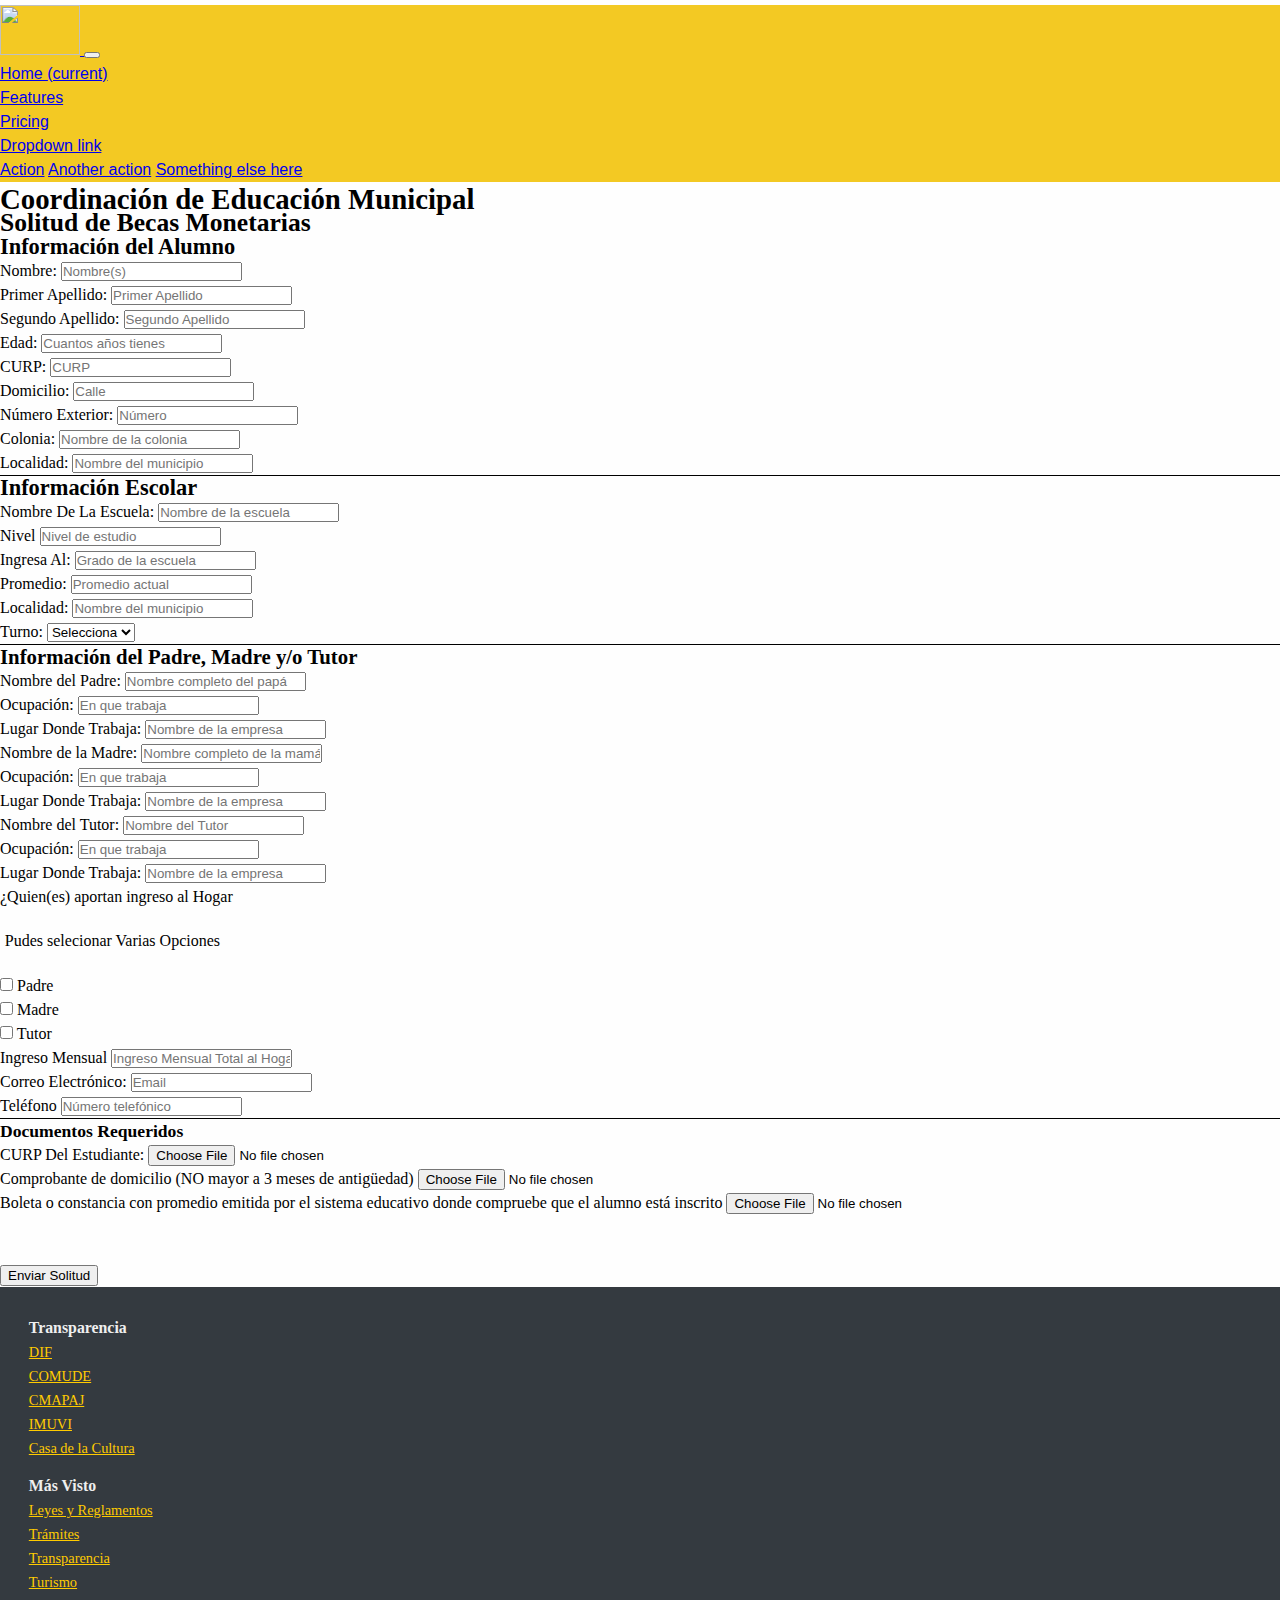
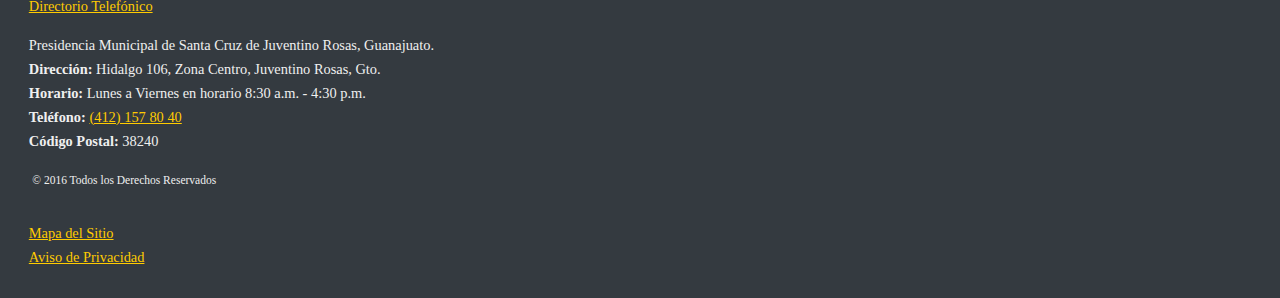
==== commit 1e7b2520: "Diseño con paneles para dar orden a las secciones de informacion requerida" ====
--- a/becas.html
+++ b/becas.html
@@ -136,18 +136,6 @@
                 name="LocalidadDelEstudiante" required>
             </div>
           </div>
-          <div class="row">
-            <div class="form-group col-md-6">
-              <label class="font-weight-bold text-uppercase" for="email">Correo Electrónico:</label>
-              <input type="email" class="form-control" id="email" placeholder="Email" name="EmailDelEstudiante"
-                required>
-            </div>
-            <div class="form-group col-md-6">
-              <label class="font-weight-bold text-uppercase" for="telA">Teléfono</label>
-              <input type="text" class="form-control" id="telA" placeholder="Número telefónico"
-                name="TelefonoDelEstudiante" required>
-            </div>
-          </div>
         </div>
       </div>
       <hr>
@@ -198,203 +186,148 @@
           </div>
         </div>
       </div>
-
-      <H2 align="center">INFORMACIÓN DEL PADRE, MADRE O TUTOR(A) O DE QUIEN APORTE EL INGRESO</H2>
-      <div class="form-group row col-12">
-        <label class="font-weight-bold text-uppercase" for="nombreP">Nombre Del Padre:</label>
-        <input type="text" class="form-control" id="nombreP" placeholder="Nombre completo" name="PadreDelEstudiante"
-          required>
-      </div>
-      <div class="form-group row col-12">
-        <label class="font-weight-bold text-uppercase" for="domilicioP">Domicilio:</label>
-        <input type="text" class="form-control" id="domilicioP" placeholder="Escriba su dirección"
-          name="DomicilioDelPadreDelEstudiente" required>
-      </div>
-
+      <hr>
+      </hr>
+      <div class="card">
+        <div class="card-header">
+          <h4>Información del Padre, Madre y/o Tutor</h4>
+        </div>
+        <div class="card-body">
+          <div class="row">
+            <div class="form-group col-12">
+              <label class="font-weight-bold text-uppercase" for="nombreP">Nombre del Padre:</label>
+              <input type="text" class="form-control" id="nombreP" placeholder="Nombre completo del papá"
+                name="PadreDelEstudiante" required>
+
+            </div>
+            <div class="form-group col-md-6">
+              <label class="font-weight-bold text-uppercase" for="trabajoP">Ocupación:</label>
+              <input type="text" class="form-control" id="trabajoP" placeholder="En que trabaja" name="ocupacionPadre"
+                required>
+            </div>
+            <div class="form-group col-md-6">
+              <label class="font-weight-bold text-uppercase" for="trabajoP">Lugar Donde Trabaja:</label>
+              <input type="text" class="form-control" id="trabajoP" placeholder="Nombre de la empresa"
+                name="TrabajoDelPadre" required>
+            </div>
+          </div>
+          <div class="row">
+            <div class="form-group col-12">
+              <label class="font-weight-bold text-uppercase" for="nombreP">Nombre de la Madre:</label>
+              <input type="text" class="form-control" id="nombreP" placeholder="Nombre completo de la mamá"
+                name="PadreDelEstudiante" required>
+            </div>
+            <div class="form-group col-md-6">
+              <label class="font-weight-bold text-uppercase" for="trabajoP">Ocupación:</label>
+              <input type="text" class="form-control" id="trabajoP" placeholder="En que trabaja" name="ocupacionPadre"
+                required>
+            </div>
+            <div class="form-group col-md-6">
+              <label class="font-weight-bold text-uppercase" for="trabajoP">Lugar Donde Trabaja:</label>
+              <input type="text" class="form-control" id="trabajoP" placeholder="Nombre de la empresa"
+                name="TrabajoDelPadre" required>
+            </div>
+          </div>
+          <div class="row">
+            <div class="form-group col-12">
+              <label class="font-weight-bold text-uppercase" for="nombreP">Nombre del Tutor:</label>
+              <input type="text" class="form-control" id="nombreP" placeholder="Nombre del Tutor" name="Tutor" required>
+            </div>
+            <div class="form-group col-md-6">
+              <label class="font-weight-bold text-uppercase" for="trabajoP">Ocupación:</label>
+              <input type="text" class="form-control" id="trabajoP" placeholder="En que trabaja" name="ocupacionPadre"
+                required>
+            </div>
+            <div class="form-group col-md-6">
+              <label class="font-weight-bold text-uppercase" for="trabajoP">Lugar Donde Trabaja:</label>
+              <input type="text" class="form-control" id="trabajoP" placeholder="Nombre de la empresa"
+                name="TrabajoDelPadre" required>
+            </div>
+          </div>
+          <div class="row">
+            <div class="form-group col-md-6">
+              <label class="font-weight-bold text-uppercase" for="ingresoP">¿Quien(es) aportan ingreso al Hogar</label>
+              <div class="form-check">
+                <p>Pudes selecionar Varias Opciones</p>
+                <div class="form-check form-check-inline">
+                  <input class="form-check-input" type="checkbox" id="inlineCheckbox1" value="P">
+                  <label class="form-check-label" for="inlineCheckbox1">Padre</label>
+                </div>
+                <div class="form-check form-check-inline">
+                  <input class="form-check-input" type="checkbox" id="inlineCheckbox2" value="M">
+                  <label class="form-check-label" for="inlineCheckbox2">Madre</label>
+                </div>
+                <div class="form-check form-check-inline">
+                  <input class="form-check-input" type="checkbox" id="inlineCheckbox3" value="T">
+                  <label class="form-check-label" for="inlineCheckbox3">Tutor</label>
+                </div>
+              </div>
+            </div>
+            <div class="form-group col-md-6">
+              <label class="font-weight-bold text-uppercase" for="ingresoP">Ingreso Mensual</label>
+              <input type="text" class="form-control" id="ingresoP" placeholder="Ingreso Mensual Total al Hogar"
+                name="IngresosDelPadre" required>
+            </div>
+          </div>
+          <div class="row">
+            <div class="form-group col-md-6">
+              <label class="font-weight-bold text-uppercase" for="email">Correo Electrónico:</label>
+              <input type="email" class="form-control" id="email" placeholder="Email" name="EmailDelEstudiante"
+                required>
+            </div>
+            <div class="form-group col-md-6">
+              <label class="font-weight-bold text-uppercase" for="telA">Teléfono</label>
+              <input type="text" class="form-control" id="telA" placeholder="Número telefónico"
+                name="TelefonoDelEstudiante" required>
+            </div>
+          </div>
+        </div>
+      </div>
+      
+      <hr>
+      </hr>
+
+      <div class="card">
+        <div class="card-header">
+          <h5>Documentos Requeridos</h5>
+        </div>
+        <div class="card-body">
+          <div class="form-group">
+            <label class="font-weight-bold text-uppercase" for="curp">CURP Del Estudiante:</label>
+            <input type="file" class="form-control-file" id="curp">
+          </div>
+
+          <div class="form-group">
+            <label class="font-weight-bold text-uppercase" for="domicilio">Comprobante de domicilio (NO mayor a 3 meses
+              de
+              antigüedad)</label>
+            <input type="file" class="form-control-file" id="domicilio">
+          </div>
+
+          <div class="form-group">
+            <label class="font-weight-bold text-uppercase" for="boleta">Boleta o constancia con promedio emitida por el
+              sistema educativo donde compruebe que el
+              alumno está inscrito</label>
+            <input type="file" class="form-control-file" id="boleta">
+          </div>
+
+
+        </div>
+      </div>
+      <br><br>
       <div class="row">
-        <div class="form-group col-md-6">
-          <label class="font-weight-bold text-uppercase" for="num_exP">Número Exterior:</label>
-          <input type="text" class="form-control" id="num_exP" placeholder="Número Exterior"
-            name="NumeroInteriorDelPAdre">
-        </div>
-        <div class="form-group col-md-6">
-          <label class="font-weight-bold text-uppercase" for="num_inP">Número Interior:</label>
-          <input type="text" class="form-control" id="num_inP" placeholder="Número Interior"
-            name="NumeroExteriorDelPadre">
-        </div>
-      </div>
-      <div class="row">
-        <div class="form-group col-md-6">
-          <label class="font-weight-bold text-uppercase" for="colP">Colonia:</label>
-          <input type="text" class="form-control" id="colP" placeholder="Nombre de la colonia" name="ColoniaDelPadre">
-        </div>
-        <div class="form-group col-md-6">
-          <label class="font-weight-bold text-uppercase" for="localP">Localidad:</label>
-          <input type="text" class="form-control" id="localP" placeholder="Nombre del municipio"
-            name="LocalidadDelPadre" required>
-        </div>
-      </div>
-      <div class="form-group row col-12">
-        <label class="font-weight-bold text-uppercase" for="telP">Teléfono:</label>
-        <input type="text" class="form-control" id="telP" placeholder="Número telefónico" name="TelefonoDelPadre"
-          required>
-      </div>
-      <div class="row">
-        <div class="form-group col-md-6">
-          <label class="font-weight-bold text-uppercase" for="trabajoP">Lugar Donde Trabaja:</label>
-          <input type="text" class="form-control" id="trabajoP" placeholder="Nombre de la empresa"
-            name="TrabajoDelPadre" required>
-        </div>
-        <div class="form-group col-md-6">
-          <label class="font-weight-bold text-uppercase" for="ingresoP">Ingreso Mensual</label>
-          <input type="text" class="form-control" id="ingresoP" placeholder="¿Cuánto gana al mes?"
-            name="IngresosDelPadre" required>
-        </div>
-      </div>
-      <div class="form-group">
-        <label class="font-weight-bold text-uppercase" for="nombreM">Nombre de la madre:</label>
-        <input type="text" class="form-control" id="nombreM" placeholder="Nombre completo" name="MadreDelEstudiante"
-          required>
-      </div>
-      <div class="form-group">
-        <label class="font-weight-bold text-uppercase" for="domicilioM">Domicilio:</label>
-        <input type="text" class="form-control" id="domicilioM" placeholder="Escriba su dirección"
-          name="DomicilioDelaMadre" required>
-      </div>
-      <div class="row">
-        <div class="form-group col-md-6">
-          <label class="font-weight-bold text-uppercase" for="num_exM">Número Exterior:</label>
-          <input type="text" class="form-control" id="num_exM" placeholder="Número Exterior"
-            name="NumeroInteriorDelaMadre">
-        </div>
-        <div class="form-group col-md-6">
-          <label class="font-weight-bold text-uppercase" for="num_inM">Número Interior:</label>
-          <input type="text" class="form-control" id="num_inM" placeholder="Número Interior"
-            name="NumeroExteriorDelaMadre">
-        </div>
-      </div>
-      <div class="row">
-        <div class="form-group col-md-6">
-          <label class="font-weight-bold text-uppercase" for="colM">Colonia:</label>
-          <input type="text" class="form-control" id="colM" placeholder="Nombre de la colonia" name="ColoniaDelaMadre"
-            required>
-        </div>
-        <div class="form-group col-md-6">
-          <label class="font-weight-bold text-uppercase" for="localM">Localidad:</label>
-          <input type="text" class="form-control" id="localM" placeholder="Nombre del municipio"
-            name="LocalidadDelaMadre" required>
-        </div>
-      </div>
-      <div class="form-group">
-        <label class="font-weight-bold text-uppercase" for="telM">Teléfono:</label>
-        <input type="text" class="form-control" id="telM" placeholder="Número telefónico" name="TelefonoDelaMadre"
-          required>
-      </div>
-      <div class="row">
-        <div class="form-group col-md-6">
-          <label class="font-weight-bold text-uppercase" for="trabajoM">Lugar Donde Trabaja:</label>
-          <input type="text" class="form-control" id="trabajoM" placeholder="Nombre de la empresa"
-            name="TrabajoDelaMadre" required>
-        </div>
-        <div class="form-group col-md-6">
-          <label class="font-weight-bold text-uppercase" for="ingresoM">Ingreso Mensual:</label>
-          <input type="text" class="form-control" id="ingresoM" placeholder="¿Cuánto gana al mes?"
-            name="IngresoDelaMadre" required>
-        </div>
-      </div>
-      <div class="form-group">
-        <label class="font-weight-bold text-uppercase" for="nombreT">Nombre Del Tutor(a):</label>
-        <input type="text" class="form-control" id="nombreT" placeholder="Nombre completo" name="TutorDelEstudiante"
-          required>
-      </div>
-      <div class="form-group">
-        <label class="font-weight-bold text-uppercase" for="domicilioT">Domicilio:</label>
-        <input type="text" class="form-control" id="domicilioT" placeholder="Escriba su dirección"
-          name="DomicilioDelTutor" required>
-      </div>
-      <div class="row">
-        <div class="form-group col-md-6">
-          <label class="font-weight-bold text-uppercase" for="num_exT">Número Exterior:</label>
-          <input type="text" class="form-control" id="num_exT" placeholder="Número Exteior"
-            name="NumeroInteriorDelTutor">
-        </div>
-        <div class="form-group col-md-6">
-          <label class="font-weight-bold text-uppercase" for="num_inT">Número Interior:</label>
-          <input type="text" class="form-control" id="num_inT" placeholder="Número Interior"
-            name="NumeroExteriorDelTutor">
-        </div>
-      </div>
-      <div class="row">
-        <div class="form-group col-md-6">
-          <label class="font-weight-bold text-uppercase" for="colT">Colonia:</label>
-          <input type="text" class="form-control" id="colT" placeholder="Nombre de la colonia" name="ColoniaDelTutor"
-            required>
-        </div>
-        <div class="form-group col-md-6">
-          <label class="font-weight-bold text-uppercase" for="localT">Localidad:</label>
-          <input type="text" class="form-control" id="localT" placeholder="Nombre del municipio"
-            name="LocalidadDelTutor" required>
-        </div>
-      </div>
-      <div class="form-group">
-        <label class="font-weight-bold text-uppercase" for="telT">Teléfono:</label>
-        <input type="text" class="form-control" id="telT" placeholder="Número telefónico" name="TelefonoDelTutor"
-          required>
-      </div>
-      <div class="row">
-        <div class="form-group col-md-6">
-          <label class="font-weight-bold text-uppercase" for="trabajoT">Lugar Donde Trabaja:</label>
-          <input type="text" class="form-control" id="trabajoT" placeholder="Nombre de la empresa"
-            name="TrabajoDelTutor" required>
-        </div>
-        <div class="form-group col-md-6">
-          <label class="font-weight-bold text-uppercase" for="ingrosoT">Ingreso Mensual:</label>
-          <input type="text" class="form-control" id="ingrosoT" placeholder="¿Cuánto gana al mes?"
-            name="IngresoDelTutor" required>
-        </div>
-      </div>
-
-      <div class="form-group row col-md-4">
-        <label class="font-weight-bold text-uppercase" for="datoF">¿Quién Proporciona Los Datos?</label>
-        <select id="datoF" class="form-control" name="DatosdePadresDelEstudiante">
-          <option selected>Selecciona</option>
-          <option>PADRE</option>
-          <option>MADRE</option>
-          <option>TUTOR(A)</option>
-        </select>
-      </div>
-
-      <div class="form-group">
-        <label class="font-weight-bold text-uppercase" for="nombre">Nombre De Quien Proporciona Los Datos:</label>
-        <input type="text" class="form-control" id="nombre" placeholder="Nombre completo"
-          name="NombreResponsableDelEstudiante" required>
-      </div>
-      <hr>
-      <h2 align="center">ADJUNTAR LOS SIGUIENTES ARCHIVOS</h2>
-
-      <div class="form-group">
-        <label class="font-weight-bold text-uppercase" for="curp">CURP Del Estudiante:</label>
-        <input type="file" class="form-control-file" id="curp">
-      </div>
-
-      <div class="form-group">
-        <label class="font-weight-bold text-uppercase" for="domicilio">Comprobante de domicilio (NO mayor a 3 meses de
-          antigüedad)</label>
-        <input type="file" class="form-control-file" id="domicilio">
-      </div>
-
-      <div class="form-group">
-        <label class="font-weight-bold text-uppercase" for="boleta">Boleta o constancia con promedio emitida por el
-          sistema educativo donde compruebe que el
-          alumno está inscrito</label>
-        <input type="file" class="form-control-file" id="boleta">
-      </div>
-
-      <div class="row justify-content-center">
-        <button type="submit" class="col-3 btn btn-primary btn-block">Enviar</button>
+        <div class="col-12 justify-content-center">
+          <button type="submit" class="col-12 btn btn-primary btn-block">Enviar Solitud</button>
+        </div>
       </div>
     </form>
   </div>
+
+
+
+
+  </div>
+
   <!--fin Contenido de la pagina ///////////////////////////////////////////////-->
 
 
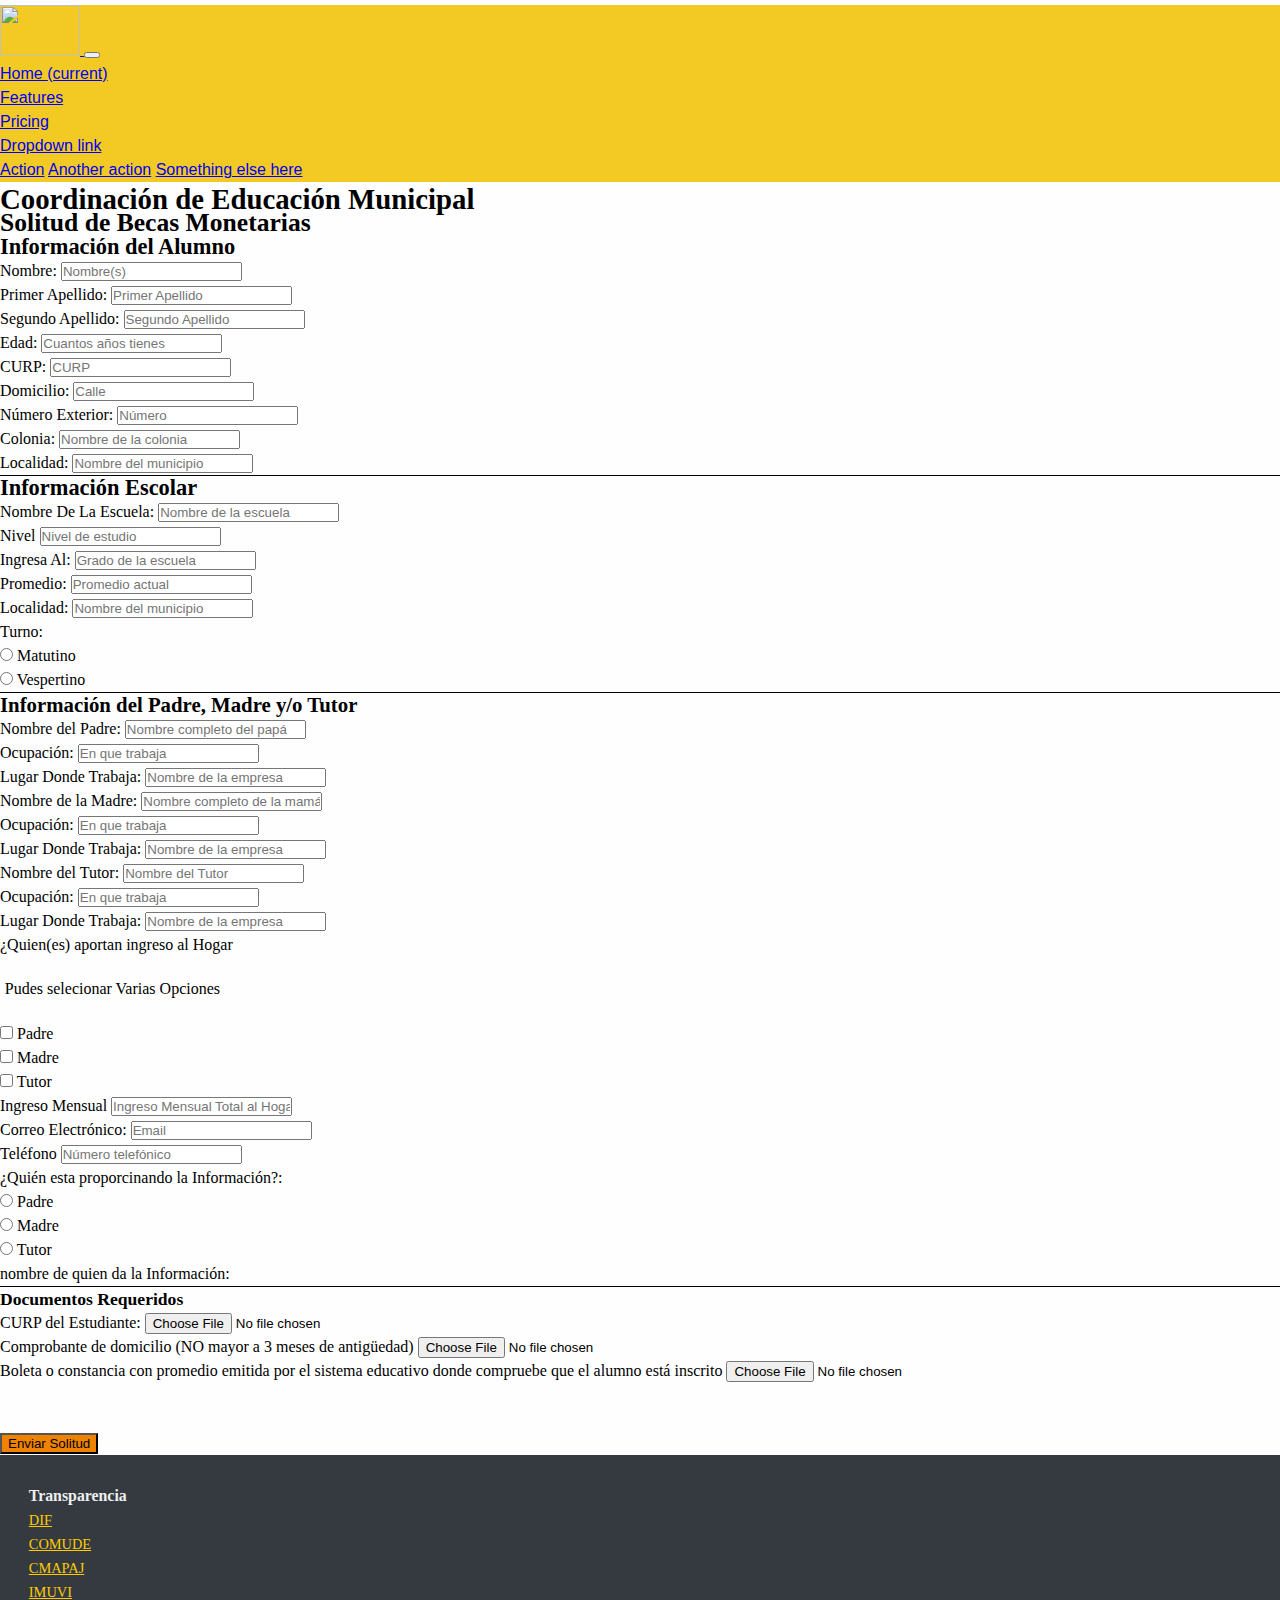
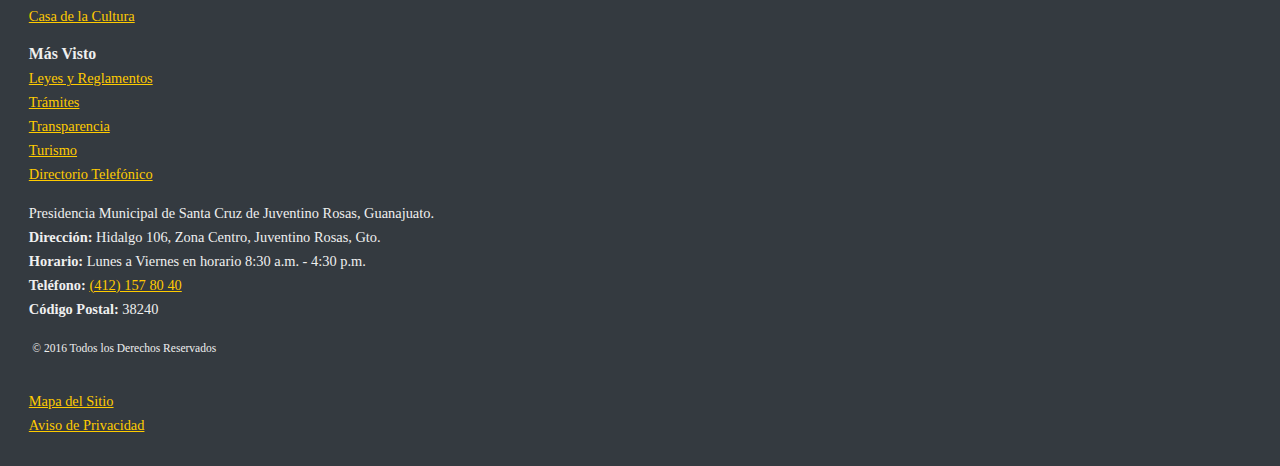
==== commit c583d8ef: "turno con radio check y color del boton" ====
--- a/becas.html
+++ b/becas.html
@@ -176,12 +176,15 @@
                 name="LocalidaddelaEscuelaDelEstudiante">
             </div>
             <div class="form-group col-md-4">
-              <label class="font-weight-bold text-uppercase" for="turno">Turno:</label>
-              <select id="turno" class="form-control" name="TurnoDelEstudiante">
-                <option selected>Selecciona</option>
-                <option>Matutino</option>
-                <option>Vespertino</option>
-              </select>
+              <label class="font-weight-bold text-uppercase" for="localE">Turno:</label>
+              <div class="form-check form-check-inline">
+                <input class="form-check-input" type="radio" name="inlineRadioOptions" id="inlineRadio1" value="M">
+                <label class="form-check-label" for="inlineRadio1">Matutino</label>
+              </div>
+              <div class="form-check form-check-inline">
+                <input class="form-check-input" type="radio" name="inlineRadioOptions" id="inlineRadio2" value="V">
+                <label class="form-check-label" for="inlineRadio2">Vespertino</label>
+              </div>              
             </div>
           </div>
         </div>
@@ -281,9 +284,30 @@
                 name="TelefonoDelEstudiante" required>
             </div>
           </div>
-        </div>
-      </div>
-      
+          <div class="row">
+            <div class="form-group col-md-6">
+              <label class="font-weight-bold text-uppercase" for="localE">¿Quién esta proporcinando la Información?:</label>
+              <br>
+              <div class="form-check form-check-inline">
+                <input class="form-check-input" type="radio" name="inlineRadioOptions" id="inlineRadio1" value="P">
+                <label class="form-check-label" for="inlineRadio1">Padre</label>
+              </div>
+              <div class="form-check form-check-inline">
+                <input class="form-check-input" type="radio" name="inlineRadioOptions" id="inlineRadio2" value="M">
+                <label class="form-check-label" for="inlineRadio2">Madre</label>
+              </div>
+              <div class="form-check form-check-inline">
+                <input class="form-check-input" type="radio" name="inlineRadioOptions" id="inlineRadio2" value="T">
+                <label class="form-check-label" for="inlineRadio2">Tutor</label>
+              </div>          
+            </div>
+            <div class="form-group col-md-6">
+              nombre de quien da la Información:
+            </div>
+          </div>
+        </div>
+      </div>
+
       <hr>
       </hr>
 
@@ -293,7 +317,7 @@
         </div>
         <div class="card-body">
           <div class="form-group">
-            <label class="font-weight-bold text-uppercase" for="curp">CURP Del Estudiante:</label>
+            <label class="font-weight-bold text-uppercase" for="curp">CURP del Estudiante:</label>
             <input type="file" class="form-control-file" id="curp">
           </div>
 
@@ -317,7 +341,7 @@
       <br><br>
       <div class="row">
         <div class="col-12 justify-content-center">
-          <button type="submit" class="col-12 btn btn-primary btn-block">Enviar Solitud</button>
+          <button type="submit" class="col-12 btn btn-warning btn-block">Enviar Solitud</button>
         </div>
       </div>
     </form>
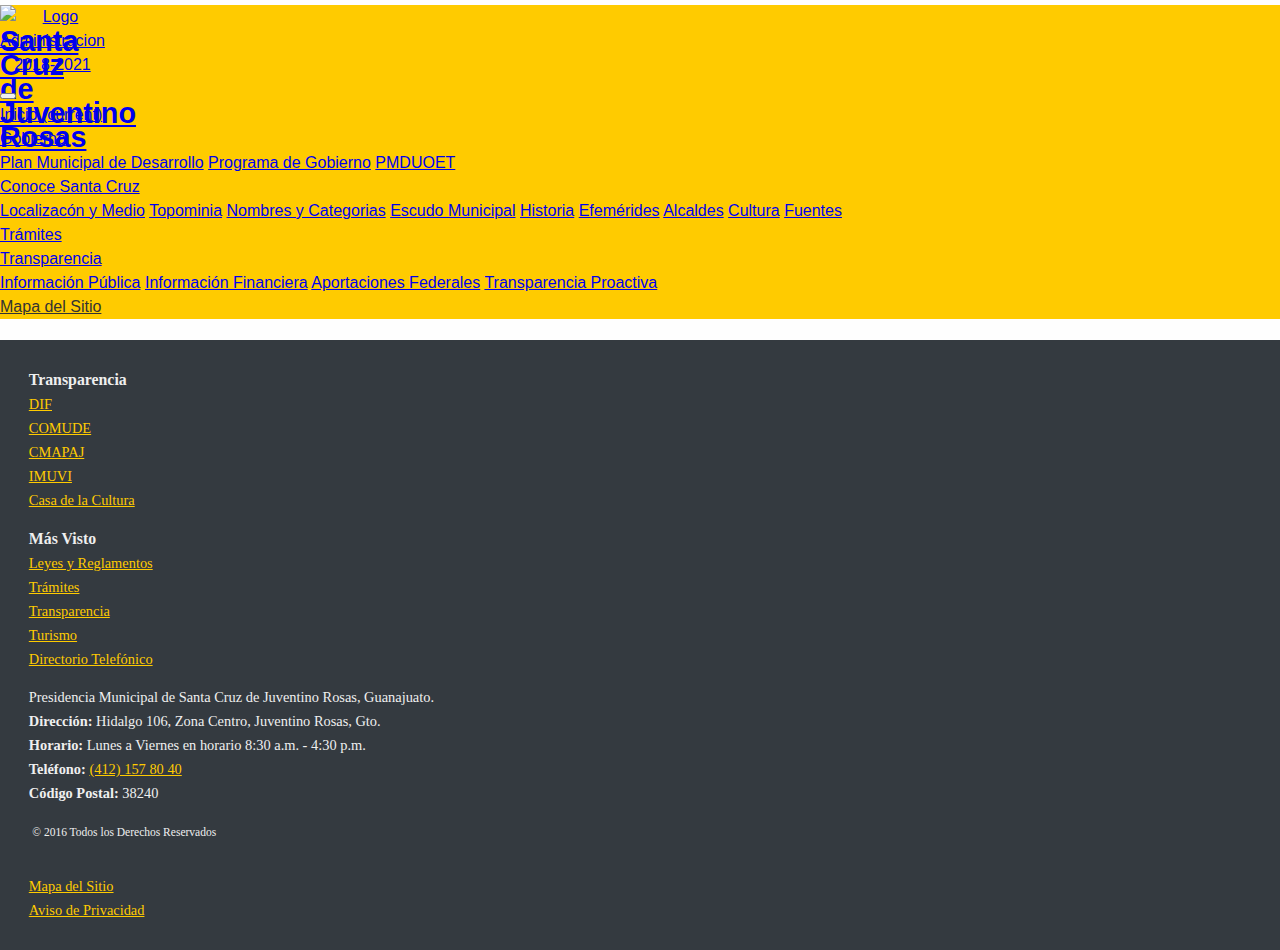
==== commit 7c202f25: "Errores raros" ====
--- a/becas.html
+++ b/becas.html
@@ -2,435 +2,209 @@
 <html lang="en">
 
 <head>
-  <meta charset="UTF-8">
-  <meta name="viewport" content="width=device-width, initial-scale=1.0">
-
-  <meta name="keywords"
-    content="Juntos Seguimos Creciendo, Juventino Rosas, Serafin Prieto Alvarez, Presidencia Municipal, Gobierno Santa Cruz, Becas" />
-  <meta name="description" content="Gobierno Municipal de Santa Cruz de Juventino Rosas, Juntos Hacemos el Cambio" />
-  <meta name="author" content="Presidencia Municipal de Sta Cruz de Juventino Rosas" />
-  <meta property="og:title" content="Presidencia Municipal de Sta Cruz de Juventino Rosas" />
-  <meta property="og:url" content="www.juventinorosas.gob.mx/" />
-  <meta property="og:site_name" content="Presidencia Municipal de Santa Cruz de Juventino Rosas" />
-  <meta property="og:type" content="blog" />
-  <!-- Bootstrap CSS -->
-  <link rel="stylesheet" href="css/styles.css" type="text/css" />
-  <link rel="shortcut icon" href="images/favicon.ico" />
-  <link rel="stylesheet" href="https://stackpath.bootstrapcdn.com/bootstrap/4.5.0/css/bootstrap.min.css"
-    integrity="sha384-9aIt2nRpC12Uk9gS9baDl411NQApFmC26EwAOH8WgZl5MYYxFfc+NcPb1dKGj7Sk" crossorigin="anonymous">
-
-  <title>Solicitudes de Paquetes de Utiles Escolares</title>
+    <meta charset="UTF-8">
+    <meta name="viewport" content="width=device-width, initial-scale=1.0">
+
+    <meta name="keywords"
+        content="Juntos Seguimos Creciendo, Juventino Rosas, Serafin Prieto Alvarez, Presidencia Municipal, Gobierno Santa Cruz, Becas" />
+    <meta name="description" content="Gobierno Municipal de Santa Cruz de Juventino Rosas, Juntos Hacemos el Cambio" />
+    <meta name="author" content="Presidencia Municipal de Sta Cruz de Juventino Rosas" />
+    <meta property="og:title" content="Presidencia Municipal de Sta Cruz de Juventino Rosas" />
+    <meta property="og:url" content="www.juventinorosas.gob.mx/" />
+    <meta property="og:site_name" content="Presidencia Municipal de Santa Cruz de Juventino Rosas" />
+    <meta property="og:type" content="blog" />
+    <!-- Bootstrap CSS -->
+    <link rel="stylesheet" href="css/styles.css" type="text/css" />
+    <link rel="shortcut icon" href="images/favicon.ico" />
+    <link rel="stylesheet" href="https://stackpath.bootstrapcdn.com/bootstrap/4.5.0/css/bootstrap.min.css"
+        integrity="sha384-9aIt2nRpC12Uk9gS9baDl411NQApFmC26EwAOH8WgZl5MYYxFfc+NcPb1dKGj7Sk" crossorigin="anonymous">
+
+    <title>Solicitudes de Paquetes de Utiles Escolares</title>
 </head>
 
 <body>
-  <!--Header ////////////////////////////////////////////////////////////-->
-  <div class="row header">
-    <div class="col-12">
-      <nav class="navbar navbar-expand-lg navbar-light" style="background-color: #F3C923;">
-        <a class="navbar-brand" href="https://juventinorosas.gob.mx" target="_self">
-          <img src="images/logo.png" width="80" height="50" alt="">
-        </a>
-        <button class="navbar-toggler" type="button" data-toggle="collapse" data-target="#navbarNavDropdown"
-          aria-controls="navbarNavDropdown" aria-expanded="false" aria-label="Toggle navigation">
-          <span class="navbar-toggler-icon"></span>
-        </button>
-        <div class="collapse navbar-collapse" id="navbarNavDropdown">
-          <ul class="navbar-nav">
-            <li class="nav-item active">
-              <a class="nav-link" href="index.html">Home <span class="sr-only">(current)</span></a>
-            </li>
-            <li class="nav-item">
-              <a class="nav-link" href="#">Features</a>
-            </li>
-            <li class="nav-item">
-              <a class="nav-link" href="#">Pricing</a>
-            </li>
-            <li class="nav-item dropdown">
-              <a class="nav-link dropdown-toggle" href="#" id="navbarDropdownMenuLink" data-toggle="dropdown"
-                aria-haspopup="true" aria-expanded="false">
-                Dropdown link
-              </a>
-              <div class="dropdown-menu" aria-labelledby="navbarDropdownMenuLink">
-                <a class="dropdown-item" href="#">Action</a>
-                <a class="dropdown-item" href="#">Another action</a>
-                <a class="dropdown-item" href="#">Something else here</a>
-              </div>
-            </li>
-          </ul>
+    <!--Header ////////////////////////////////////////////////////////////-->
+    <div class="row header">
+        <div class="col-12">
+            <nav class="navbar navbar-expand-lg navbar-light fixed-top" style="background-color: #FFCB00;">
+                <!-- Navbar content ///////////////////////////////// -->
+                <a class="navbar-brand" href="index.php">
+                    <div id="logo-nav"><img src="images/logo.png" alt="Logo Administracion 2018-2021"></div>
+                    <h1 class="text-hide" style="width: 50px; height: 50px;">Santa Cruz de Juventino Rosas</h1>
+                </a>
+                <button class="navbar-toggler" type="button" data-toggle="collapse"
+                    data-target="#navbarSupportedContent" aria-controls="navbarSupportedContent" aria-expanded="false"
+                    aria-label="Toggle navigation">
+                    <span class="navbar-toggler-icon"></span>
+                </button>
+
+                <div class="collapse navbar-collapse" id="navbarSupportedContent">
+                    <ul class="navbar-nav mr-auto">
+                        <li class="nav-item active">
+                            <a class="nav-link" href="index.php">Inicio <span class="sr-only">(current)</span></a>
+                        </li>
+                        <li class="nav-item active dropdown">
+                            <a class="nav-link dropdown-toggle" href="#" id="navbarDropdown" role="button"
+                                data-toggle="dropdown" aria-haspopup="true" aria-expanded="false">
+                                Gobierno
+                            </a>
+                            <div class="dropdown-menu" aria-labelledby="navbarDropdown"
+                                style="background-color: #FFCB00;">
+                                <a href="transparencia/fracciones/29/PlanMunicipalDesarrollo20162035.pdf"
+                                    class="dropdown-item" target="_blank">Plan Municipal de Desarrollo</a>
+                                <a href="transparencia/fracciones/29/ProgramaGobierno20152018.pdf" class="dropdown-item"
+                                    target="_blank">Programa de Gobierno</a>
+                                <a href="transparencia/fracciones/29/PMDUOET.pdf" class="dropdown-item"
+                                    target="_blank">PMDUOET</a>
+
+                            </div>
+                        </li>
+
+                        <li class="nav-item active dropdown">
+                            <a class="nav-link dropdown-toggle" href="#" id="navbarDropdown" role="button"
+                                data-toggle="dropdown" aria-haspopup="true" aria-expanded="false">
+                                Conoce Santa Cruz
+                            </a>
+                            <div class="dropdown-menu" aria-labelledby="navbarDropdown"
+                                style="background-color: #FFCB00;">
+                                <a href="juventino/localizacion.php" class="dropdown-item">Localizacón y Medio</a>
+                                <a href="juventino/topominia.php" class="dropdown-item">Topominia</a>
+                                <a href="juventino/nomCategorias.php" class="dropdown-item">Nombres y Categorias</a>
+                                <a href="juventino/escudo.php" class="dropdown-item">Escudo Municipal</a>
+                                <a href="juventino/historia.php" class="dropdown-item">Historia</a>
+                                <a href="juventino/efemerides.php" class="dropdown-item">Efemérides</a>
+                                <a href="juventino/alcaldes.php" class="dropdown-item">Alcaldes</a>
+                                <a href="juventino/cultura.php" class="dropdown-item">Cultura</a>
+                                <a href="juventino/fuentes.php" class="dropdown-item">Fuentes</a>
+                            </div>
+                        </li>
+                        <li class="nav-item">
+                            <a class="nav-link active" href="transparencia/fraccion20.php">Trámites</a>
+                        </li>
+                        <li class="nav-item active dropdown">
+                            <a class="nav-link dropdown-toggle" href="transparencia/" id="navbarDropdown" role="button"
+                                data-toggle="dropdown" aria-haspopup="true" aria-expanded="false">
+                                Transparencia
+                            </a>
+                            <div class="dropdown-menu" aria-labelledby="navbarDropdown"
+                                style="background-color: #FFCB00;">
+                                <a href="transparencia/informacion-publica.php" class="dropdown-item">Información
+                                    Pública</a>
+                                <a href="transparencia/tesoreria.php" class="dropdown-item">Información Financiera</a>
+                                <a href="transparencia/iafed.php" class="dropdown-item">Aportaciones Federales</a>
+                                <a href="transparencia/tproactiva.php" class="dropdown-item">Transparencia Proactiva</a>
+                            </div>
+                        </li>
+                    </ul>
+                    <a href="mapa.php" class="linkNegro"><span class="icon-flow-tree"></span> Mapa del Sitio</a>
+                    <form class="form-inline my-2 my-lg-0">
+                        <!--<input class="form-control mr-sm-2" type="search" placeholder="Buscar" aria-label="Search">
+                      <button class="btn btn-outline-success my-2 my-sm-0" type="submit">Buscar</button>-->
+
+                        <!--Buscador de google -->
+                        <script>
+                            (function () {
+                                var cx = '001474306273621265874:chcljsykr3w';
+                                var gcse = document.createElement('script');
+                                gcse.type = 'text/javascript';
+                                gcse.async = true;
+                                gcse.src = 'https://cse.google.com/cse.js?cx=' + cx;
+                                var s = document.getElementsByTagName('script')[0];
+                                s.parentNode.insertBefore(gcse, s);
+                            })();
+                        </script>
+                        <gcse:search></gcse:search>
+                        <!--fin Buscador de google -->
+                    </form>
+                </div>
+                <!--fin Navbar content -->
+            </nav>
         </div>
-      </nav>
     </div>
-  </div>
-  <!--fin Header ////////////////////////////////////////////////////////////-->
-
-  <!--Contenido de la pagina ///////////////////////////////////////////////-->
-  <div class="container mt-3 mb-3">
-    <h1>Coordinación de Educación Municipal</h1>
-    <h2>Solitud de Becas Monetarias</h2>
-    <form class="form" method="POST" action="">
-
-      <div class="card">
-        <div class="card-header">
-          <h3>Información del Alumno</h3>
+     <!--fin Header ////////////////////////////////////////////////////////////-->
+
+     <!--Contenido de la pagina ///////////////////////////////////////////////-->
+    <div class="container">
+        <div class="row main">
+            <div class="col-12">
+                
+            </div>
         </div>
-        <div class="card-body">
-          <div class="row">
-            <div class="col-12 ">
-              <div class="form-group">
-                <label class="font-weight-bold text-uppercase" for="nombrerA">Nombre:</label>
-                <input type="text" class="form-control" placeholder="Nombre(s)" id="nombrerA"
-                  name="NombresDelEstudiante" required>
-              </div>
+
+    </div>
+    <!--fin Contenido de la pagina ///////////////////////////////////////////////-->
+
+
+    <!-- Footer /////////////////////////////////////////////// -->
+    <div class="row footer">
+        <div class="col-12">
+            
+            <div class="container">
+                <div class="row">
+                    <div class="col-xs-12 col-md-3 text-left margen">
+                        <h5>Transparencia</h5>
+                        <ul>
+                            <li><a href="descentralizados/dif/informacion-publica.php" class="telefono">DIF</a></li>
+                            <li><a href="descentralizados/comude/informacion-publica.php" class="telefono">COMUDE</a>
+                            </li>
+                            <li><a href="descentralizados/cmapaj/informacion-publica.php" class="telefono">CMAPAJ</a>
+                            </li>
+                            <li><a href="descentralizados/imuvi/informacion-publica.php" class="telefono">IMUVI</a>
+                            </li>
+                            <li><a href="descentralizados/cultura/informacion-publica.php" class="telefono">Casa de
+                                    la Cultura</a></li>
+                        </ul>
+                    </div>
+                    <div class="col-xs-12 col-md-3 text-left margen">
+                        <h5>Más Visto</h5>
+                        <ul>
+                            <li><a href="transparencia/fraccion1.php" class="telefono">Leyes y Reglamentos</a></li>
+                            <li><a href="transparencia/fraccion20.php" class="telefono">Trámites</a></li>
+                            <li><a href="transparencia/index.php" class="telefono">Transparencia</a></li>
+                            <li><a href="#" class="telefono">Turismo</a></li>
+                            <li><a href="directorio/telefonos.php" class="telefono">Directorio Telefónico</a></li>
+                        </ul>
+                    </div>
+                    <div class="col-xs-12 col-md-6 margen">
+                        Presidencia Municipal de Santa Cruz de Juventino Rosas, Guanajuato. <br>
+                        <span class="negrita"><span class="icon-location-pin"></span> Dirección:</span> Hidalgo 106,
+                        Zona Centro, Juventino Rosas, Gto. <br />
+                        <span class="negrita"><span class="icon-hour-glass"></span> Horario: </span> Lunes a Viernes
+                        en horario 8:30 a.m. - 4:30 p.m. <br />
+                        <span class="negrita"><span class="icon-phone"></span> Teléfono: </span> <a
+                            href="tel:+524121578040" class="telefono">(412) 157 80 40</a> <br>
+                        <span class="negrita"><span class="icon-box"></span> Código Postal: </span> 38240
+                        <p class="footDR">© 2016 Todos los Derechos Reservados</p>
+                    </div>
+                </div>
             </div>
-          </div>
-          <div class="row">
-            <div class="col-12 col-md-6">
-              <div class="form-group">
-                <label class="font-weight-bold text-uppercase" for="priApellido">Primer Apellido:</label>
-                <input type="text" class="form-control" placeholder="Primer Apellido" id="priApellido"
-                  name="primerApellidoDelEstudiante" required>
-              </div>
+            <div class="row">
+                <div class="col-xs-12 col-lg-12  text-center">
+                    <ul>
+                        <li><a href="mapa.php" class="telefono">Mapa del Sitio</a></li>
+                        <li><a href="transparencia/archivos/avisoPrivacidadIntegral.pdf" class="telefono"
+                                target="_blank"> Aviso de Privacidad</a></li>
+                    </ul>
+                </div>
             </div>
-            <div class="col-12 col-md-6">
-              <div class="form-group">
-                <label class="font-weight-bold text-uppercase" for="segApellido">Segundo Apellido:</label>
-                <input type="text" class="form-control" placeholder="Segundo Apellido" id="segApellido"
-                  name="segundoApellidoDelEstudiante" required>
-              </div>
-            </div>
-          </div>
-          <div class="row">
-            <div class="col-md-3">
-              <div class="form-group">
-                <label class="font-weight-bold text-uppercase" for="edadA">Edad:</label>
-                <input type="text" class="form-control" id="edadA" placeholder="Cuantos años tienes"
-                  name="EdadDelEstudiante" required>
-              </div>
-            </div>
-            <div class="col-md-9">
-              <div class="form-group">
-                <label class="font-weight-bold text-uppercase" for="curp">CURP:</label>
-                <input type="text" class="form-control" id="curp" placeholder="CURP" name="CurpDelEstudiante" required>
-              </div>
-            </div>
-          </div>
-          <div class="row">
-            <div class="form-group col-9">
-              <label class="font-weight-bold text-uppercase" for="domicilioA">Domicilio:</label>
-              <input type="text" class="form-control" id="domicilioA" placeholder="Calle" name="Calle" required>
-            </div>
-            <div class="form-group col-3">
-              <label class="font-weight-bold text-uppercase" for="num_exA">Número Exterior:</label>
-              <input type="text" class="form-control" id="num_exA" placeholder="Número" name="Numero">
-            </div>
-          </div>
-          <div class="row">
-            <div class="form-group col-md-6">
-              <label class="font-weight-bold text-uppercase" for="colA">Colonia:</label>
-              <input type="text" class="form-control" id="colA" placeholder="Nombre de la colonia"
-                name="ColoniaDelEstudiante" required>
-            </div>
-            <div class="form-group col-md-6">
-              <label class="font-weight-bold text-uppercase" for="localA">Localidad:</label>
-              <input type="text" class="form-control" id="localA" placeholder="Nombre del municipio"
-                name="LocalidadDelEstudiante" required>
-            </div>
-          </div>
+           
+
         </div>
-      </div>
-      <hr>
-      </hr>
-
-      <div class="card">
-        <div class="card-header">
-          <h3>Información Escolar</h3>
-        </div>
-        <div class="card-body">
-          <div class="form-group">
-            <label class="font-weight-bold text-uppercase" for="nombreEsc">Nombre De La Escuela:</label>
-            <input type="text" class="form-control" id="nombreEsc" placeholder="Nombre de la escuela"
-              name="EscuelaDelEstudiante" required>
-          </div>
-          <div class="row">
-            <div class="form-group col-md-4">
-              <label class="font-weight-bold text-uppercase" for="nivel">Nivel</label>
-              <input type="text" class="form-control" id="nivel" placeholder="Nivel de estudio"
-                name="NivelDelEstudiante" required>
-            </div>
-            <div class="form-group col-md-4">
-              <label class="font-weight-bold text-uppercase" for="grado">Ingresa Al:</label>
-              <input type="text" class="form-control" id="grado" placeholder="Grado de la escuela"
-                name="GradoDelEstudiante" required>
-            </div>
-            <div class="form-group col-md-4">
-              <label class="font-weight-bold text-uppercase" for="promedio">Promedio:</label>
-              <input type="text" class="form-control" id="promedio" placeholder="Promedio actual"
-                name="PromedioDelEstudiante" required>
-            </div>
-          </div>
-
-          <div class="row">
-            <div class="form-group col-md-6">
-              <label class="font-weight-bold text-uppercase" for="localE">Localidad:</label>
-              <input type="text" class="form-control" id="localE" placeholder="Nombre del municipio"
-                name="LocalidaddelaEscuelaDelEstudiante">
-            </div>
-            <div class="form-group col-md-4">
-              <label class="font-weight-bold text-uppercase" for="localE">Turno:</label>
-              <div class="form-check form-check-inline">
-                <input class="form-check-input" type="radio" name="inlineRadioOptions" id="inlineRadio1" value="M">
-                <label class="form-check-label" for="inlineRadio1">Matutino</label>
-              </div>
-              <div class="form-check form-check-inline">
-                <input class="form-check-input" type="radio" name="inlineRadioOptions" id="inlineRadio2" value="V">
-                <label class="form-check-label" for="inlineRadio2">Vespertino</label>
-              </div>              
-            </div>
-          </div>
-        </div>
-      </div>
-      <hr>
-      </hr>
-      <div class="card">
-        <div class="card-header">
-          <h4>Información del Padre, Madre y/o Tutor</h4>
-        </div>
-        <div class="card-body">
-          <div class="row">
-            <div class="form-group col-12">
-              <label class="font-weight-bold text-uppercase" for="nombreP">Nombre del Padre:</label>
-              <input type="text" class="form-control" id="nombreP" placeholder="Nombre completo del papá"
-                name="PadreDelEstudiante" required>
-
-            </div>
-            <div class="form-group col-md-6">
-              <label class="font-weight-bold text-uppercase" for="trabajoP">Ocupación:</label>
-              <input type="text" class="form-control" id="trabajoP" placeholder="En que trabaja" name="ocupacionPadre"
-                required>
-            </div>
-            <div class="form-group col-md-6">
-              <label class="font-weight-bold text-uppercase" for="trabajoP">Lugar Donde Trabaja:</label>
-              <input type="text" class="form-control" id="trabajoP" placeholder="Nombre de la empresa"
-                name="TrabajoDelPadre" required>
-            </div>
-          </div>
-          <div class="row">
-            <div class="form-group col-12">
-              <label class="font-weight-bold text-uppercase" for="nombreP">Nombre de la Madre:</label>
-              <input type="text" class="form-control" id="nombreP" placeholder="Nombre completo de la mamá"
-                name="PadreDelEstudiante" required>
-            </div>
-            <div class="form-group col-md-6">
-              <label class="font-weight-bold text-uppercase" for="trabajoP">Ocupación:</label>
-              <input type="text" class="form-control" id="trabajoP" placeholder="En que trabaja" name="ocupacionPadre"
-                required>
-            </div>
-            <div class="form-group col-md-6">
-              <label class="font-weight-bold text-uppercase" for="trabajoP">Lugar Donde Trabaja:</label>
-              <input type="text" class="form-control" id="trabajoP" placeholder="Nombre de la empresa"
-                name="TrabajoDelPadre" required>
-            </div>
-          </div>
-          <div class="row">
-            <div class="form-group col-12">
-              <label class="font-weight-bold text-uppercase" for="nombreP">Nombre del Tutor:</label>
-              <input type="text" class="form-control" id="nombreP" placeholder="Nombre del Tutor" name="Tutor" required>
-            </div>
-            <div class="form-group col-md-6">
-              <label class="font-weight-bold text-uppercase" for="trabajoP">Ocupación:</label>
-              <input type="text" class="form-control" id="trabajoP" placeholder="En que trabaja" name="ocupacionPadre"
-                required>
-            </div>
-            <div class="form-group col-md-6">
-              <label class="font-weight-bold text-uppercase" for="trabajoP">Lugar Donde Trabaja:</label>
-              <input type="text" class="form-control" id="trabajoP" placeholder="Nombre de la empresa"
-                name="TrabajoDelPadre" required>
-            </div>
-          </div>
-          <div class="row">
-            <div class="form-group col-md-6">
-              <label class="font-weight-bold text-uppercase" for="ingresoP">¿Quien(es) aportan ingreso al Hogar</label>
-              <div class="form-check">
-                <p>Pudes selecionar Varias Opciones</p>
-                <div class="form-check form-check-inline">
-                  <input class="form-check-input" type="checkbox" id="inlineCheckbox1" value="P">
-                  <label class="form-check-label" for="inlineCheckbox1">Padre</label>
-                </div>
-                <div class="form-check form-check-inline">
-                  <input class="form-check-input" type="checkbox" id="inlineCheckbox2" value="M">
-                  <label class="form-check-label" for="inlineCheckbox2">Madre</label>
-                </div>
-                <div class="form-check form-check-inline">
-                  <input class="form-check-input" type="checkbox" id="inlineCheckbox3" value="T">
-                  <label class="form-check-label" for="inlineCheckbox3">Tutor</label>
-                </div>
-              </div>
-            </div>
-            <div class="form-group col-md-6">
-              <label class="font-weight-bold text-uppercase" for="ingresoP">Ingreso Mensual</label>
-              <input type="text" class="form-control" id="ingresoP" placeholder="Ingreso Mensual Total al Hogar"
-                name="IngresosDelPadre" required>
-            </div>
-          </div>
-          <div class="row">
-            <div class="form-group col-md-6">
-              <label class="font-weight-bold text-uppercase" for="email">Correo Electrónico:</label>
-              <input type="email" class="form-control" id="email" placeholder="Email" name="EmailDelEstudiante"
-                required>
-            </div>
-            <div class="form-group col-md-6">
-              <label class="font-weight-bold text-uppercase" for="telA">Teléfono</label>
-              <input type="text" class="form-control" id="telA" placeholder="Número telefónico"
-                name="TelefonoDelEstudiante" required>
-            </div>
-          </div>
-          <div class="row">
-            <div class="form-group col-md-6">
-              <label class="font-weight-bold text-uppercase" for="localE">¿Quién esta proporcinando la Información?:</label>
-              <br>
-              <div class="form-check form-check-inline">
-                <input class="form-check-input" type="radio" name="inlineRadioOptions" id="inlineRadio1" value="P">
-                <label class="form-check-label" for="inlineRadio1">Padre</label>
-              </div>
-              <div class="form-check form-check-inline">
-                <input class="form-check-input" type="radio" name="inlineRadioOptions" id="inlineRadio2" value="M">
-                <label class="form-check-label" for="inlineRadio2">Madre</label>
-              </div>
-              <div class="form-check form-check-inline">
-                <input class="form-check-input" type="radio" name="inlineRadioOptions" id="inlineRadio2" value="T">
-                <label class="form-check-label" for="inlineRadio2">Tutor</label>
-              </div>          
-            </div>
-            <div class="form-group col-md-6">
-              nombre de quien da la Información:
-            </div>
-          </div>
-        </div>
-      </div>
-
-      <hr>
-      </hr>
-
-      <div class="card">
-        <div class="card-header">
-          <h5>Documentos Requeridos</h5>
-        </div>
-        <div class="card-body">
-          <div class="form-group">
-            <label class="font-weight-bold text-uppercase" for="curp">CURP del Estudiante:</label>
-            <input type="file" class="form-control-file" id="curp">
-          </div>
-
-          <div class="form-group">
-            <label class="font-weight-bold text-uppercase" for="domicilio">Comprobante de domicilio (NO mayor a 3 meses
-              de
-              antigüedad)</label>
-            <input type="file" class="form-control-file" id="domicilio">
-          </div>
-
-          <div class="form-group">
-            <label class="font-weight-bold text-uppercase" for="boleta">Boleta o constancia con promedio emitida por el
-              sistema educativo donde compruebe que el
-              alumno está inscrito</label>
-            <input type="file" class="form-control-file" id="boleta">
-          </div>
-
-
-        </div>
-      </div>
-      <br><br>
-      <div class="row">
-        <div class="col-12 justify-content-center">
-          <button type="submit" class="col-12 btn btn-warning btn-block">Enviar Solitud</button>
-        </div>
-      </div>
-    </form>
-  </div>
-
-
-
-
-  </div>
-
-  <!--fin Contenido de la pagina ///////////////////////////////////////////////-->
-
-
-  <!-- Footer /////////////////////////////////////////////// -->
-  <div class="row footer">
-    <div class="col-12">
-      <div class="container">
-        <div class="row">
-          <div class="col-xs-12 col-md-3 text-left margen">
-            <h5>Transparencia</h5>
-            <ul>
-              <li><a href="descentralizados/dif/informacion-publica.php" class="telefono">DIF</a></li>
-              <li><a href="descentralizados/comude/informacion-publica.php" class="telefono">COMUDE</a>
-              </li>
-              <li><a href="descentralizados/cmapaj/informacion-publica.php" class="telefono">CMAPAJ</a>
-              </li>
-              <li><a href="descentralizados/imuvi/informacion-publica.php" class="telefono">IMUVI</a>
-              </li>
-              <li><a href="descentralizados/cultura/informacion-publica.php" class="telefono">Casa de
-                  la Cultura</a></li>
-            </ul>
-          </div>
-          <div class="col-xs-12 col-md-3 text-left margen">
-            <h5>Más Visto</h5>
-            <ul>
-              <li><a href="transparencia/fraccion1.php" class="telefono">Leyes y Reglamentos</a></li>
-              <li><a href="transparencia/fraccion20.php" class="telefono">Trámites</a></li>
-              <li><a href="transparencia/index.php" class="telefono">Transparencia</a></li>
-              <li><a href="#" class="telefono">Turismo</a></li>
-              <li><a href="directorio/telefonos.php" class="telefono">Directorio Telefónico</a></li>
-            </ul>
-          </div>
-          <div class="col-xs-12 col-md-6 margen">
-            Presidencia Municipal de Santa Cruz de Juventino Rosas, Guanajuato. <br>
-            <span class="negrita"><span class="icon-location-pin"></span> Dirección:</span> Hidalgo 106,
-            Zona Centro, Juventino Rosas, Gto. <br />
-            <span class="negrita"><span class="icon-hour-glass"></span> Horario: </span> Lunes a Viernes
-            en horario 8:30 a.m. - 4:30 p.m. <br />
-            <span class="negrita"><span class="icon-phone"></span> Teléfono: </span> <a href="tel:+524121578040"
-              class="telefono">(412) 157 80 40</a> <br>
-            <span class="negrita"><span class="icon-box"></span> Código Postal: </span> 38240
-            <p class="footDR">© 2016 Todos los Derechos Reservados</p>
-          </div>
-        </div>
-      </div>
-      <div class="row">
-        <div class="col-xs-12 col-lg-12  text-center">
-          <ul>
-            <li><a href="mapa.php" class="telefono">Mapa del Sitio</a></li>
-            <li><a href="transparencia/archivos/avisoPrivacidadIntegral.pdf" class="telefono" target="_blank"> Aviso de
-                Privacidad</a></li>
-          </ul>
-        </div>
-      </div>
-
-
     </div>
-  </div>
-  <!--fin Footer Content ///////////////////////////////////// -->
-
-
-  <!-- Optional JavaScript -->
-  <!-- jQuery first, then Popper.js, then Bootstrap JS -->
-  <script src="https://code.jquery.com/jquery-3.2.1.slim.min.js"
-    integrity="sha384-KJ3o2DKtIkvYIK3UENzmM7KCkRr/rE9/Qpg6aAZGJwFDMVNA/GpGFF93hXpG5KkN"
-    crossorigin="anonymous"></script>
-  <script src="https://cdnjs.cloudflare.com/ajax/libs/popper.js/1.12.9/umd/popper.min.js"
-    integrity="sha384-ApNbgh9B+Y1QKtv3Rn7W3mgPxhU9K/ScQsAP7hUibX39j7fakFPskvXusvfa0b4Q"
-    crossorigin="anonymous"></script>
-  <script src="https://maxcdn.bootstrapcdn.com/bootstrap/4.0.0/js/bootstrap.min.js"
-    integrity="sha384-JZR6Spejh4U02d8jOt6vLEHfe/JQGiRRSQQxSfFWpi1MquVdAyjUar5+76PVCmYl"
-    crossorigin="anonymous"></script>
-  <script>
-    $(document).ready(function () {
-      $('#myModal').modal('show')
-    });
-  </script>
-  <!--<script src="js/jquery.js"></script>    
+     <!--fin Footer Content ///////////////////////////////////// -->
+
+
+    <!-- Optional JavaScript -->
+    <!-- jQuery first, then Popper.js, then Bootstrap JS -->
+    <script src="https://code.jquery.com/jquery-3.2.1.slim.min.js" integrity="sha384-KJ3o2DKtIkvYIK3UENzmM7KCkRr/rE9/Qpg6aAZGJwFDMVNA/GpGFF93hXpG5KkN" crossorigin="anonymous"></script>
+    <script src="https://cdnjs.cloudflare.com/ajax/libs/popper.js/1.12.9/umd/popper.min.js" integrity="sha384-ApNbgh9B+Y1QKtv3Rn7W3mgPxhU9K/ScQsAP7hUibX39j7fakFPskvXusvfa0b4Q" crossorigin="anonymous"></script>
+    <script src="https://maxcdn.bootstrapcdn.com/bootstrap/4.0.0/js/bootstrap.min.js" integrity="sha384-JZR6Spejh4U02d8jOt6vLEHfe/JQGiRRSQQxSfFWpi1MquVdAyjUar5+76PVCmYl" crossorigin="anonymous"></script>
+    <script>
+      $(document).ready(function (){
+          $('#myModal').modal('show')
+      });
+    </script>
+    <!--<script src="js/jquery.js"></script>    
     <script src="bootstrap-4.0.0/dist/js/bootstrap.min.js"></script>-->
 </body>
-
 </html>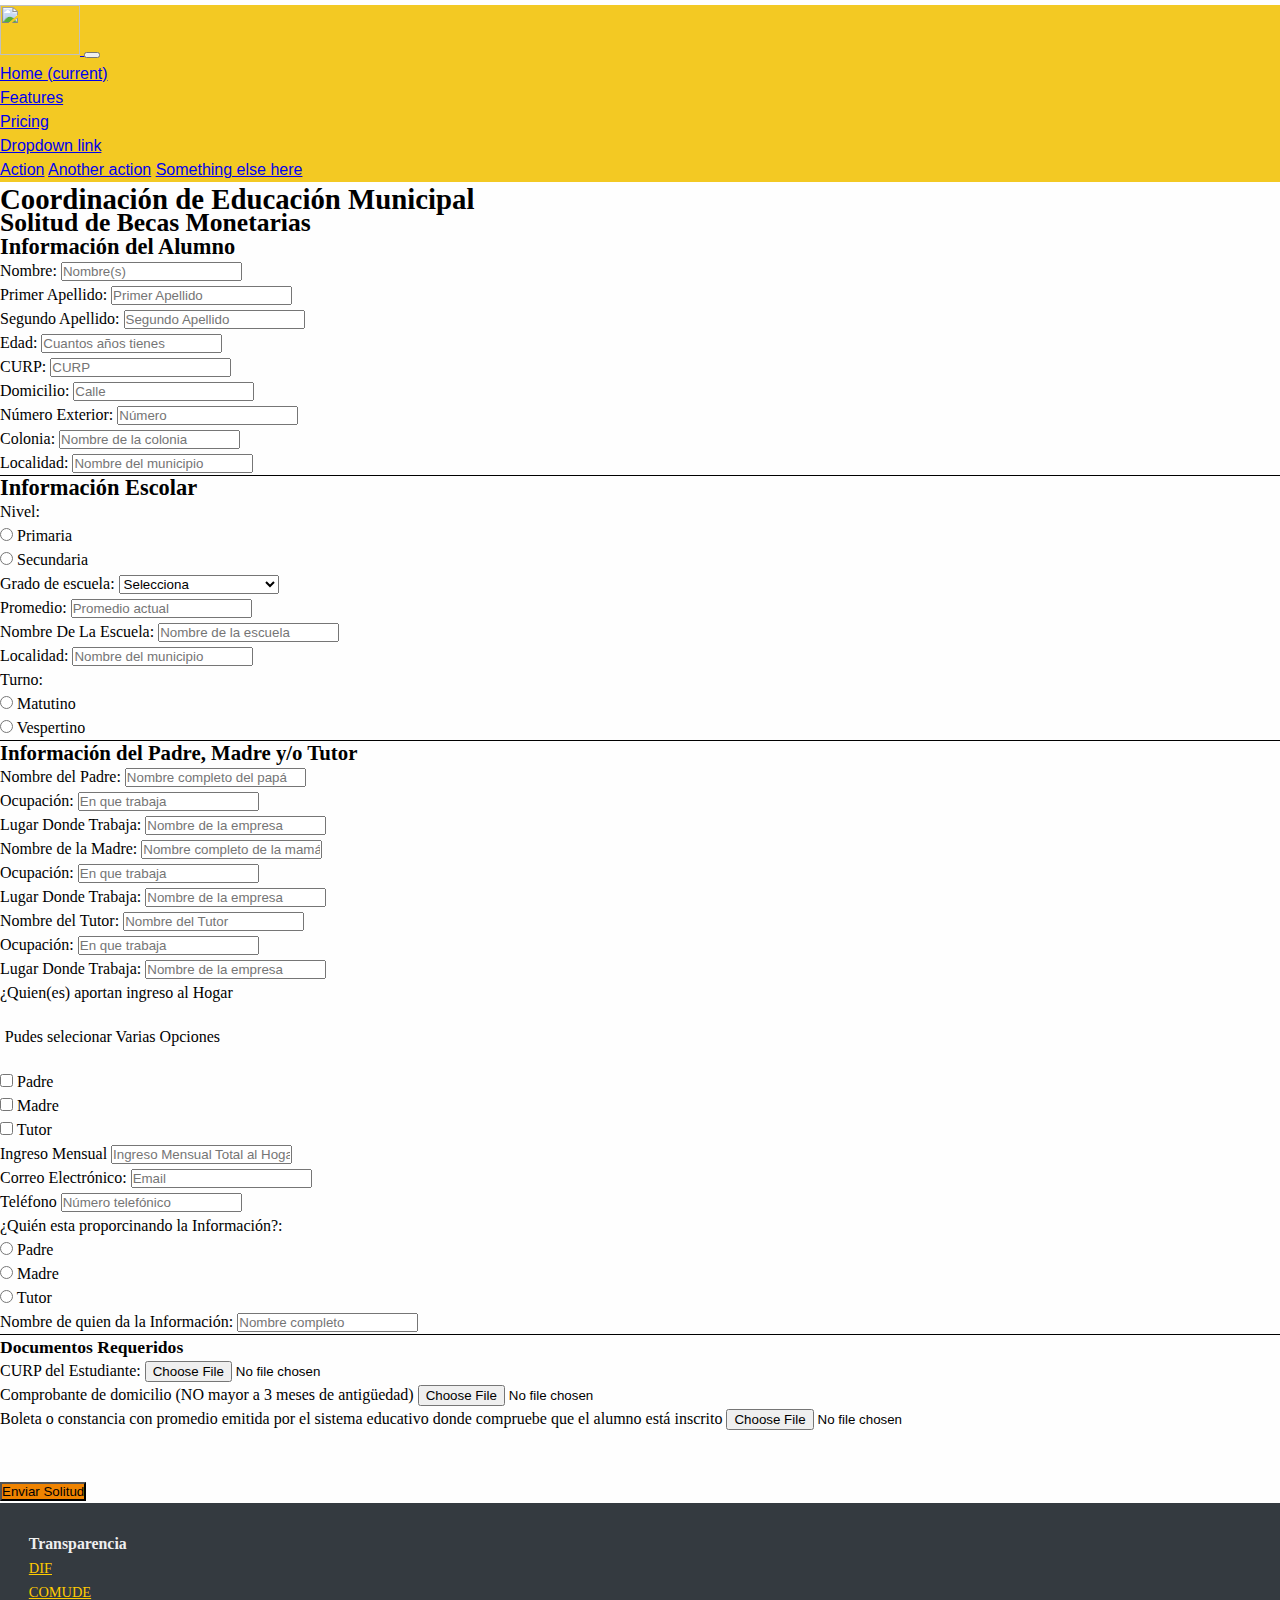
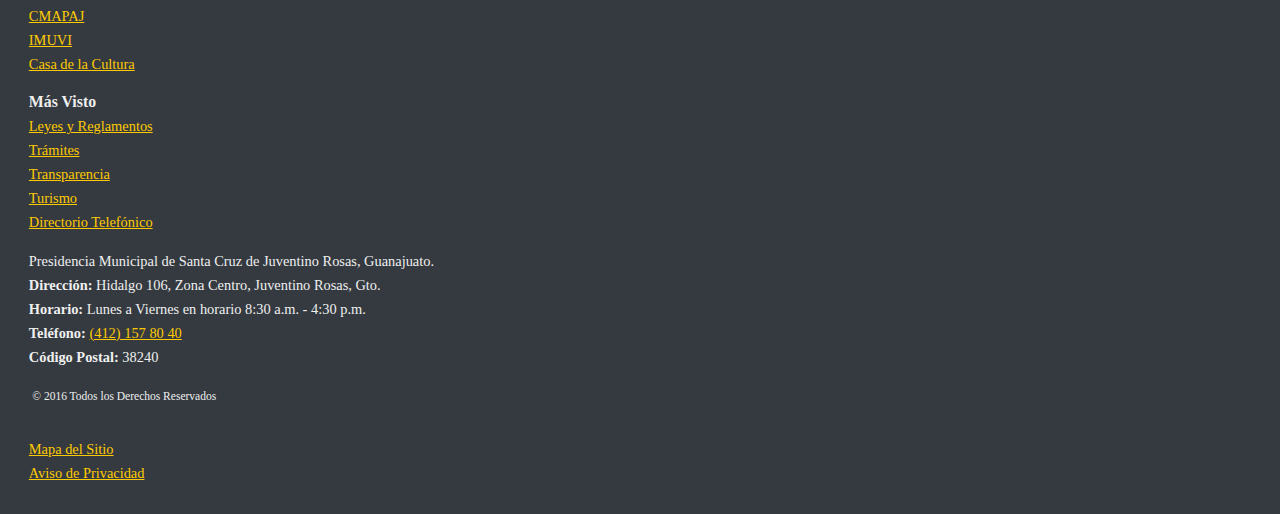
==== commit 3e6725e3: "Update becas.html" ====
--- a/becas.html
+++ b/becas.html
@@ -2,209 +2,444 @@
 <html lang="en">
 
 <head>
-    <meta charset="UTF-8">
-    <meta name="viewport" content="width=device-width, initial-scale=1.0">
-
-    <meta name="keywords"
-        content="Juntos Seguimos Creciendo, Juventino Rosas, Serafin Prieto Alvarez, Presidencia Municipal, Gobierno Santa Cruz, Becas" />
-    <meta name="description" content="Gobierno Municipal de Santa Cruz de Juventino Rosas, Juntos Hacemos el Cambio" />
-    <meta name="author" content="Presidencia Municipal de Sta Cruz de Juventino Rosas" />
-    <meta property="og:title" content="Presidencia Municipal de Sta Cruz de Juventino Rosas" />
-    <meta property="og:url" content="www.juventinorosas.gob.mx/" />
-    <meta property="og:site_name" content="Presidencia Municipal de Santa Cruz de Juventino Rosas" />
-    <meta property="og:type" content="blog" />
-    <!-- Bootstrap CSS -->
-    <link rel="stylesheet" href="css/styles.css" type="text/css" />
-    <link rel="shortcut icon" href="images/favicon.ico" />
-    <link rel="stylesheet" href="https://stackpath.bootstrapcdn.com/bootstrap/4.5.0/css/bootstrap.min.css"
-        integrity="sha384-9aIt2nRpC12Uk9gS9baDl411NQApFmC26EwAOH8WgZl5MYYxFfc+NcPb1dKGj7Sk" crossorigin="anonymous">
-
-    <title>Solicitudes de Paquetes de Utiles Escolares</title>
+  <meta charset="UTF-8">
+  <meta name="viewport" content="width=device-width, initial-scale=1.0">
+
+  <meta name="keywords"
+    content="Juntos Seguimos Creciendo, Juventino Rosas, Serafin Prieto Alvarez, Presidencia Municipal, Gobierno Santa Cruz, Becas" />
+  <meta name="description" content="Gobierno Municipal de Santa Cruz de Juventino Rosas, Juntos Hacemos el Cambio" />
+  <meta name="author" content="Presidencia Municipal de Sta Cruz de Juventino Rosas" />
+  <meta property="og:title" content="Presidencia Municipal de Sta Cruz de Juventino Rosas" />
+  <meta property="og:url" content="www.juventinorosas.gob.mx/" />
+  <meta property="og:site_name" content="Presidencia Municipal de Santa Cruz de Juventino Rosas" />
+  <meta property="og:type" content="blog" />
+  <!-- Bootstrap CSS -->
+  <link rel="stylesheet" href="css/styles.css" type="text/css" />
+  <link rel="shortcut icon" href="images/favicon.ico" />
+  <link rel="stylesheet" href="https://stackpath.bootstrapcdn.com/bootstrap/4.5.0/css/bootstrap.min.css"
+    integrity="sha384-9aIt2nRpC12Uk9gS9baDl411NQApFmC26EwAOH8WgZl5MYYxFfc+NcPb1dKGj7Sk" crossorigin="anonymous">
+
+  <title>Solicitudes de Paquetes de Utiles Escolares</title>
 </head>
 
 <body>
-    <!--Header ////////////////////////////////////////////////////////////-->
-    <div class="row header">
-        <div class="col-12">
-            <nav class="navbar navbar-expand-lg navbar-light fixed-top" style="background-color: #FFCB00;">
-                <!-- Navbar content ///////////////////////////////// -->
-                <a class="navbar-brand" href="index.php">
-                    <div id="logo-nav"><img src="images/logo.png" alt="Logo Administracion 2018-2021"></div>
-                    <h1 class="text-hide" style="width: 50px; height: 50px;">Santa Cruz de Juventino Rosas</h1>
-                </a>
-                <button class="navbar-toggler" type="button" data-toggle="collapse"
-                    data-target="#navbarSupportedContent" aria-controls="navbarSupportedContent" aria-expanded="false"
-                    aria-label="Toggle navigation">
-                    <span class="navbar-toggler-icon"></span>
-                </button>
-
-                <div class="collapse navbar-collapse" id="navbarSupportedContent">
-                    <ul class="navbar-nav mr-auto">
-                        <li class="nav-item active">
-                            <a class="nav-link" href="index.php">Inicio <span class="sr-only">(current)</span></a>
-                        </li>
-                        <li class="nav-item active dropdown">
-                            <a class="nav-link dropdown-toggle" href="#" id="navbarDropdown" role="button"
-                                data-toggle="dropdown" aria-haspopup="true" aria-expanded="false">
-                                Gobierno
-                            </a>
-                            <div class="dropdown-menu" aria-labelledby="navbarDropdown"
-                                style="background-color: #FFCB00;">
-                                <a href="transparencia/fracciones/29/PlanMunicipalDesarrollo20162035.pdf"
-                                    class="dropdown-item" target="_blank">Plan Municipal de Desarrollo</a>
-                                <a href="transparencia/fracciones/29/ProgramaGobierno20152018.pdf" class="dropdown-item"
-                                    target="_blank">Programa de Gobierno</a>
-                                <a href="transparencia/fracciones/29/PMDUOET.pdf" class="dropdown-item"
-                                    target="_blank">PMDUOET</a>
-
-                            </div>
-                        </li>
-
-                        <li class="nav-item active dropdown">
-                            <a class="nav-link dropdown-toggle" href="#" id="navbarDropdown" role="button"
-                                data-toggle="dropdown" aria-haspopup="true" aria-expanded="false">
-                                Conoce Santa Cruz
-                            </a>
-                            <div class="dropdown-menu" aria-labelledby="navbarDropdown"
-                                style="background-color: #FFCB00;">
-                                <a href="juventino/localizacion.php" class="dropdown-item">Localizacón y Medio</a>
-                                <a href="juventino/topominia.php" class="dropdown-item">Topominia</a>
-                                <a href="juventino/nomCategorias.php" class="dropdown-item">Nombres y Categorias</a>
-                                <a href="juventino/escudo.php" class="dropdown-item">Escudo Municipal</a>
-                                <a href="juventino/historia.php" class="dropdown-item">Historia</a>
-                                <a href="juventino/efemerides.php" class="dropdown-item">Efemérides</a>
-                                <a href="juventino/alcaldes.php" class="dropdown-item">Alcaldes</a>
-                                <a href="juventino/cultura.php" class="dropdown-item">Cultura</a>
-                                <a href="juventino/fuentes.php" class="dropdown-item">Fuentes</a>
-                            </div>
-                        </li>
-                        <li class="nav-item">
-                            <a class="nav-link active" href="transparencia/fraccion20.php">Trámites</a>
-                        </li>
-                        <li class="nav-item active dropdown">
-                            <a class="nav-link dropdown-toggle" href="transparencia/" id="navbarDropdown" role="button"
-                                data-toggle="dropdown" aria-haspopup="true" aria-expanded="false">
-                                Transparencia
-                            </a>
-                            <div class="dropdown-menu" aria-labelledby="navbarDropdown"
-                                style="background-color: #FFCB00;">
-                                <a href="transparencia/informacion-publica.php" class="dropdown-item">Información
-                                    Pública</a>
-                                <a href="transparencia/tesoreria.php" class="dropdown-item">Información Financiera</a>
-                                <a href="transparencia/iafed.php" class="dropdown-item">Aportaciones Federales</a>
-                                <a href="transparencia/tproactiva.php" class="dropdown-item">Transparencia Proactiva</a>
-                            </div>
-                        </li>
-                    </ul>
-                    <a href="mapa.php" class="linkNegro"><span class="icon-flow-tree"></span> Mapa del Sitio</a>
-                    <form class="form-inline my-2 my-lg-0">
-                        <!--<input class="form-control mr-sm-2" type="search" placeholder="Buscar" aria-label="Search">
-                      <button class="btn btn-outline-success my-2 my-sm-0" type="submit">Buscar</button>-->
-
-                        <!--Buscador de google -->
-                        <script>
-                            (function () {
-                                var cx = '001474306273621265874:chcljsykr3w';
-                                var gcse = document.createElement('script');
-                                gcse.type = 'text/javascript';
-                                gcse.async = true;
-                                gcse.src = 'https://cse.google.com/cse.js?cx=' + cx;
-                                var s = document.getElementsByTagName('script')[0];
-                                s.parentNode.insertBefore(gcse, s);
-                            })();
-                        </script>
-                        <gcse:search></gcse:search>
-                        <!--fin Buscador de google -->
-                    </form>
+  <!--Header ////////////////////////////////////////////////////////////-->
+  <div class="row header">
+    <div class="col-12">
+      <nav class="navbar navbar-expand-lg navbar-light" style="background-color: #F3C923;">
+        <a class="navbar-brand" href="https://juventinorosas.gob.mx" target="_self">
+          <img src="images/logo.png" width="80" height="50" alt="">
+        </a>
+        <button class="navbar-toggler" type="button" data-toggle="collapse" data-target="#navbarNavDropdown"
+          aria-controls="navbarNavDropdown" aria-expanded="false" aria-label="Toggle navigation">
+          <span class="navbar-toggler-icon"></span>
+        </button>
+        <div class="collapse navbar-collapse" id="navbarNavDropdown">
+          <ul class="navbar-nav">
+            <li class="nav-item active">
+              <a class="nav-link" href="index.html">Home <span class="sr-only">(current)</span></a>
+            </li>
+            <li class="nav-item">
+              <a class="nav-link" href="#">Features</a>
+            </li>
+            <li class="nav-item">
+              <a class="nav-link" href="#">Pricing</a>
+            </li>
+            <li class="nav-item dropdown">
+              <a class="nav-link dropdown-toggle" href="#" id="navbarDropdownMenuLink" data-toggle="dropdown"
+                aria-haspopup="true" aria-expanded="false">
+                Dropdown link
+              </a>
+              <div class="dropdown-menu" aria-labelledby="navbarDropdownMenuLink">
+                <a class="dropdown-item" href="#">Action</a>
+                <a class="dropdown-item" href="#">Another action</a>
+                <a class="dropdown-item" href="#">Something else here</a>
+              </div>
+            </li>
+          </ul>
+        </div>
+      </nav>
+    </div>
+  </div>
+  <!--fin Header ////////////////////////////////////////////////////////////-->
+
+  <!--Contenido de la pagina ///////////////////////////////////////////////-->
+  <div class="container mt-3 mb-3">
+    <h1>Coordinación de Educación Municipal</h1>
+    <h2>Solitud de Becas Monetarias</h2>
+    <form class="form" method="POST" action="insertAplication.php">
+
+      <div class="card">
+        <div class="card-header">
+          <h3>Información del Alumno</h3>
+        </div>
+        <div class="card-body">
+          <div class="row">
+            <div class="col-12 ">
+              <div class="form-group">
+                <label class="font-weight-bold" for="nombrerA">Nombre:</label>
+                <input type="text" class="form-control" placeholder="Nombre(s)" id="nombrerA"
+                  name="nombreAlumno" maxlength="50" required>
+              </div>
+            </div>
+          </div>
+          <div class="row">
+            <div class="col-12 col-md-6">
+              <div class="form-group">
+                <label class="font-weight-bold" for="priApellido">Primer Apellido:</label>
+                <input type="text" class="form-control" placeholder="Primer Apellido" id="priApellido"
+                  name="primerApellidoAlumno" maxlength="50" required>
+              </div>
+            </div>
+            <div class="col-12 col-md-6">
+              <div class="form-group">
+                <label class="font-weight-bold" for="segApellido">Segundo Apellido:</label>
+                <input type="text" class="form-control" placeholder="Segundo Apellido" id="segApellido"
+                  name="segundoApellidoAlumno" maxlength="50" required>
+              </div>
+            </div>
+          </div>
+          <div class="row">
+            <div class="col-md-3">
+              <div class="form-group">
+                <label class="font-weight-bold" for="edadA">Edad:</label>
+                <input type="text" class="form-control" id="edadA" placeholder="Cuantos años tienes"
+                  name="EdadAlumno" maxlength="2" required>
+              </div>
+            </div>
+            <div class="col-md-9">
+              <div class="form-group">
+                <label class="font-weight-bold" for="curp">CURP:</label>
+                <input type="text" class="form-control" maxlength="18" id="curp" placeholder="CURP" name="CurpAlumno" required>
+              </div>
+            </div>
+          </div>
+          <div class="row">
+            <div class="form-group col-9">
+              <label class="font-weight-bold" for="domicilioA">Domicilio:</label>
+              <input type="text" class="form-control" maxlength="40" id="domicilioA" placeholder="Calle" name="Calle" required>
+            </div>
+            <div class="form-group col-3">
+              <label class="font-weight-bold" for="num_exA">Número Exterior:</label>
+              <input type="text" class="form-control" id="num_exA" maxlength="5" placeholder="Número" name="Numero">
+            </div>
+          </div>
+          <div class="row">
+            <div class="form-group col-md-6">
+              <label class="font-weight-bold" for="colA">Colonia:</label>
+              <input type="text" class="form-control" id="colA" maxlength="40" placeholder="Nombre de la colonia"
+                name="ColoniaAlumno" required>
+            </div>
+            <div class="form-group col-md-6">
+              <label class="font-weight-bold" for="localA">Localidad:</label>
+              <input type="text" class="form-control" id="localA" placeholder="Nombre del municipio"
+                name="LocalidadAlumno" maxlength="40" required>
+            </div>
+          </div>
+        </div>
+      </div>
+      <hr>
+      </hr>
+
+      <div class="card">
+        <div class="card-header">
+          <h3>Información Escolar</h3>
+        </div>
+        <div class="card-body">
+          <div class="form-group col-md-4">
+            <label class="font-weight-bold" for="localE">Nivel:</label>
+            <div class="form-check form-check-inline">
+              <input class="form-check-input" type="radio" name="Primaria" id="primaria" value="P">
+              <label class="form-check-label" for="primaria">Primaria</label>
+            </div>
+            <div class="form-check form-check-inline">
+              <input class="form-check-input" type="radio" name="Secundaria" id="secundaria" value="S">
+              <label class="form-check-label" for="secundaria">Secundaria</label>
+            </div>              
+          </div>
+          <div class="row">
+            <div class="form-group col-md-4">
+              <label class="font-weight-bold" for="localE">Grado de escuela:</label>
+              <select id="datoF" class="form-control" name="GradoEscolar">
+                <option selected>Selecciona</option>
+                <option>2 Grado de primaria</option>
+                <option>3 Grado de primaria</option>
+                <option>4 Grado de primaria</option>
+                <option>5 Grado de primaria</option>
+                <option>6 Grado de primaria</option>
+                <option>1 Grado de Secundaria</option>
+                <option>2 Grado de Secundaria</option>
+                <option>3 Grado de Secundaria</option>
+            </select>        
+            </div>
+            <div class="form-group col-md-4">
+              <label class="font-weight-bold" for="promedio">Promedio:</label>
+              <input type="text" class="form-control" id="promedio" placeholder="Promedio actual"
+                name="PromedioAlumno" maxlength="5" required>
+            </div>
+          </div>
+          <div class="form-group">
+            <label class="font-weight-bold" for="nombreEsc">Nombre De La Escuela:</label>
+            <input type="text" class="form-control" id="nombreEsc" placeholder="Nombre de la escuela"
+              name="NombreEscuela" maxlength="50" required>
+          </div>
+          <div class="row">
+            <div class="form-group col-md-6">
+              <label class="font-weight-bold" for="localE">Localidad:</label>
+              <input type="text" class="form-control" id="localE" placeholder="Nombre del municipio"
+                name="LocalidadEscuela" maxlength="30">
+            </div>
+            <div class="form-group col-md-4">
+              <label class="font-weight-bold" for="localE">Turno:</label>
+              <div class="form-check form-check-inline">
+                <input class="form-check-input" type="radio" name="Matutino" id="Matutino" value="M">
+                <label class="form-check-label" for="Matutino">Matutino</label>
+              </div>
+              <div class="form-check form-check-inline">
+                <input class="form-check-input" type="radio" name="Vespertino" id="Vespertino" value="V">
+                <label class="form-check-label" for="Vespertino">Vespertino</label>
+              </div>              
+            </div>
+          </div>
+        </div>
+      </div>
+      <hr>
+      </hr>
+      <div class="card">
+        <div class="card-header">
+          <h4>Información del Padre, Madre y/o Tutor</h4>
+        </div>
+        <div class="card-body">
+          <div class="row">
+            <div class="form-group col-12">
+              <label class="font-weight-bold" for="nombreP">Nombre del Padre:</label>
+              <input type="text" class="form-control" id="nombreP" placeholder="Nombre completo del papá"
+                name="NombreDelPadre" maxlength="80" required>
+
+            </div>
+            <div class="form-group col-md-6">
+              <label class="font-weight-bold" for="trabajoP">Ocupación:</label>
+              <input type="text" class="form-control" id="trabajoP" placeholder="En que trabaja" name="ocupacionPadre"
+              maxlength="30" required>
+            </div>
+            <div class="form-group col-md-6">
+              <label class="font-weight-bold" for="trabajoP">Lugar Donde Trabaja:</label>
+              <input type="text" class="form-control" id="trabajoP" placeholder="Nombre de la empresa"
+                name="TrabajoDelPadre" maxlength="40" required>
+            </div>
+          </div>
+          <div class="row">
+            <div class="form-group col-12">
+              <label class="font-weight-bold" for="nombreP">Nombre de la Madre:</label>
+              <input type="text" class="form-control" id="nombreP" placeholder="Nombre completo de la mamá"
+                name="NombreDelaMadre" maxlength="80" required>
+            </div>
+            <div class="form-group col-md-6">
+              <label class="font-weight-bold" for="trabajoP">Ocupación:</label>
+              <input type="text" class="form-control" id="trabajoP" placeholder="En que trabaja" name="ocupacionMadre"
+              maxlength="80" required>
+            </div>
+            <div class="form-group col-md-6">
+              <label class="font-weight-bold" for="trabajoP">Lugar Donde Trabaja:</label>
+              <input type="text" class="form-control" maxlength="40" id="trabajoP" placeholder="Nombre de la empresa"
+                name="TrabajoDelaMadre" required>
+            </div>
+          </div>
+          <div class="row">
+            <div class="form-group col-12">
+              <label class="font-weight-bold" for="nombreP">Nombre del Tutor:</label>
+              <input type="text" class="form-control" maxlength="80" id="nombreP" placeholder="Nombre del Tutor" name="Tutor" required>
+            </div>
+            <div class="form-group col-md-6">
+              <label class="font-weight-bold" for="trabajoP">Ocupación:</label>
+              <input type="text" class="form-control" maxlength="40" id="trabajoP" placeholder="En que trabaja" name="ocupacionTutor"
+                required>
+            </div>
+            <div class="form-group col-md-6">
+              <label class="font-weight-bold" for="trabajoP">Lugar Donde Trabaja:</label>
+              <input type="text" class="form-control" maxlength="40" id="trabajoP" placeholder="Nombre de la empresa"
+                name="TrabajoDelTutor" required>
+            </div>
+          </div>
+          <div class="row">
+            <div class="form-group col-md-6">
+              <label class="font-weight-bold" for="ingresoP">¿Quien(es) aportan ingreso al Hogar</label>
+              <div class="form-check">
+                <p>Pudes selecionar Varias Opciones</p>
+                <div class="form-check form-check-inline">
+                  <input class="form-check-input" type="checkbox" id="Padre" name="Padre" value="P">
+                  <label class="form-check-label" for="Padre">Padre</label>
                 </div>
-                <!--fin Navbar content -->
-            </nav>
-        </div>
+                <div class="form-check form-check-inline">
+                  <input class="form-check-input" type="checkbox" id="Madre" name="Madre" value="M">
+                  <label class="form-check-label" for="Madre">Madre</label>
+                </div>
+                <div class="form-check form-check-inline">
+                  <input class="form-check-input" type="checkbox" id="Tutor" name="Tutor" value="T">
+                  <label class="form-check-label" for="Tutor">Tutor</label>
+                </div>
+              </div>
+            </div>
+            <div class="form-group col-md-6">
+              <label class="font-weight-bold" for="ingresoP">Ingreso Mensual</label>
+              <input type="text" class="form-control" id="ingresoP" placeholder="Ingreso Mensual Total al Hogar"
+                name="Ingresos" maxlength="7" required>
+            </div>
+          </div>
+          <div class="row">
+            <div class="form-group col-md-6">
+              <label class="font-weight-bold" for="email">Correo Electrónico:</label>
+              <input type="email" class="form-control" maxlength="100" id="email" placeholder="Email" name="Email"
+                required>
+            </div>
+            <div class="form-group col-md-6">
+              <label class="font-weight-bold" for="telA">Teléfono</label>
+              <input type="text" class="form-control"  maxlength="10" id="telA" placeholder="Número telefónico"
+                name="Telefono" required>
+            </div>
+          </div>
+          <div class="row">
+            <div class="form-group col-md-6">
+              <label class="font-weight-bold" for="localE">¿Quién esta proporcinando la Información?:</label>
+              <br>
+              <div class="form-check form-check-inline">
+                <input class="form-check-input" type="radio" name="InformacionPadre" id="InformacionPadre" value="P">
+                <label class="form-check-label" for="InformacionPadre">Padre</label>
+              </div>
+              <div class="form-check form-check-inline">
+                <input class="form-check-input" type="radio" name="InformacionMadre" id="InformacionMadre" value="M">
+                <label class="form-check-label" for="InformacionMadre">Madre</label>
+              </div>
+              <div class="form-check form-check-inline">
+                <input class="form-check-input" type="radio" name="InformacionTutor" id="InformacionTutor" value="T">
+                <label class="form-check-label" for="InformacionTutor">Tutor</label>
+              </div>          
+            </div>
+            <div class="form-group col-md-6">
+              <label class="font-weight-bold" for="dato">Nombre de quien da la Información:</label>
+              <input type="text" class="form-control"  maxlength="80" id="dato" placeholder="Nombre completo"
+                name="Informacion" required>
+            </div>
+          </div>
+        </div>
+      </div>
+
+      <hr></hr>
+
+      <div class="card">
+        <div class="card-header">
+          <h5>Documentos Requeridos</h5>
+        </div>
+        <div class="card-body">
+          <div class="form-group">
+            <label class="font-weight-bold text-uppercase" for="curp">CURP del Estudiante:</label>
+            <input type="file" class="form-control-file" id="curp">
+          </div>
+
+          <div class="form-group">
+            <label class="font-weight-bold text-uppercase" for="domicilio">Comprobante de domicilio (NO mayor a 3 meses
+              de
+              antigüedad)</label>
+            <input type="file" class="form-control-file" id="domicilio">
+          </div>
+
+          <div class="form-group">
+            <label class="font-weight-bold text-uppercase" for="boleta">Boleta o constancia con promedio emitida por el
+              sistema educativo donde compruebe que el
+              alumno está inscrito</label>
+            <input type="file" class="form-control-file" id="boleta">
+          </div>
+
+        </div>
+      </div>
+      <br><br>
+      <div class="row">
+        <div class="col-12 justify-content-center">
+          <input type="submit" class="col-12 btn btn-warning btn-block" value="Enviar Solitud">
+        </div>
+      </div>
+    </form>
+  </div>
+
+  <!--fin Contenido de la pagina ///////////////////////////////////////////////-->
+
+
+  <!-- Footer /////////////////////////////////////////////// -->
+  <div class="row footer">
+    <div class="col-12">
+      <div class="container">
+        <div class="row">
+          <div class="col-xs-12 col-md-3 text-left margen">
+            <h5>Transparencia</h5>
+            <ul>
+              <li><a href="descentralizados/dif/informacion-publica.php" class="telefono">DIF</a></li>
+              <li><a href="descentralizados/comude/informacion-publica.php" class="telefono">COMUDE</a>
+              </li>
+              <li><a href="descentralizados/cmapaj/informacion-publica.php" class="telefono">CMAPAJ</a>
+              </li>
+              <li><a href="descentralizados/imuvi/informacion-publica.php" class="telefono">IMUVI</a>
+              </li>
+              <li><a href="descentralizados/cultura/informacion-publica.php" class="telefono">Casa de
+                  la Cultura</a></li>
+            </ul>
+          </div>
+          <div class="col-xs-12 col-md-3 text-left margen">
+            <h5>Más Visto</h5>
+            <ul>
+              <li><a href="transparencia/fraccion1.php" class="telefono">Leyes y Reglamentos</a></li>
+              <li><a href="transparencia/fraccion20.php" class="telefono">Trámites</a></li>
+              <li><a href="transparencia/index.php" class="telefono">Transparencia</a></li>
+              <li><a href="#" class="telefono">Turismo</a></li>
+              <li><a href="directorio/telefonos.php" class="telefono">Directorio Telefónico</a></li>
+            </ul>
+          </div>
+          <div class="col-xs-12 col-md-6 margen">
+            Presidencia Municipal de Santa Cruz de Juventino Rosas, Guanajuato. <br>
+            <span class="negrita"><span class="icon-location-pin"></span> Dirección:</span> Hidalgo 106,
+            Zona Centro, Juventino Rosas, Gto. <br />
+            <span class="negrita"><span class="icon-hour-glass"></span> Horario: </span> Lunes a Viernes
+            en horario 8:30 a.m. - 4:30 p.m. <br />
+            <span class="negrita"><span class="icon-phone"></span> Teléfono: </span> <a href="tel:+524121578040"
+              class="telefono">(412) 157 80 40</a> <br>
+            <span class="negrita"><span class="icon-box"></span> Código Postal: </span> 38240
+            <p class="footDR">© 2016 Todos los Derechos Reservados</p>
+          </div>
+        </div>
+      </div>
+      <div class="row">
+        <div class="col-xs-12 col-lg-12  text-center">
+          <ul>
+            <li><a href="mapa.php" class="telefono">Mapa del Sitio</a></li>
+            <li><a href="transparencia/archivos/avisoPrivacidadIntegral.pdf" class="telefono" target="_blank"> Aviso de
+                Privacidad</a></li>
+          </ul>
+        </div>
+      </div>
+
+
     </div>
-     <!--fin Header ////////////////////////////////////////////////////////////-->
-
-     <!--Contenido de la pagina ///////////////////////////////////////////////-->
-    <div class="container">
-        <div class="row main">
-            <div class="col-12">
-                
-            </div>
-        </div>
-
-    </div>
-    <!--fin Contenido de la pagina ///////////////////////////////////////////////-->
-
-
-    <!-- Footer /////////////////////////////////////////////// -->
-    <div class="row footer">
-        <div class="col-12">
-            
-            <div class="container">
-                <div class="row">
-                    <div class="col-xs-12 col-md-3 text-left margen">
-                        <h5>Transparencia</h5>
-                        <ul>
-                            <li><a href="descentralizados/dif/informacion-publica.php" class="telefono">DIF</a></li>
-                            <li><a href="descentralizados/comude/informacion-publica.php" class="telefono">COMUDE</a>
-                            </li>
-                            <li><a href="descentralizados/cmapaj/informacion-publica.php" class="telefono">CMAPAJ</a>
-                            </li>
-                            <li><a href="descentralizados/imuvi/informacion-publica.php" class="telefono">IMUVI</a>
-                            </li>
-                            <li><a href="descentralizados/cultura/informacion-publica.php" class="telefono">Casa de
-                                    la Cultura</a></li>
-                        </ul>
-                    </div>
-                    <div class="col-xs-12 col-md-3 text-left margen">
-                        <h5>Más Visto</h5>
-                        <ul>
-                            <li><a href="transparencia/fraccion1.php" class="telefono">Leyes y Reglamentos</a></li>
-                            <li><a href="transparencia/fraccion20.php" class="telefono">Trámites</a></li>
-                            <li><a href="transparencia/index.php" class="telefono">Transparencia</a></li>
-                            <li><a href="#" class="telefono">Turismo</a></li>
-                            <li><a href="directorio/telefonos.php" class="telefono">Directorio Telefónico</a></li>
-                        </ul>
-                    </div>
-                    <div class="col-xs-12 col-md-6 margen">
-                        Presidencia Municipal de Santa Cruz de Juventino Rosas, Guanajuato. <br>
-                        <span class="negrita"><span class="icon-location-pin"></span> Dirección:</span> Hidalgo 106,
-                        Zona Centro, Juventino Rosas, Gto. <br />
-                        <span class="negrita"><span class="icon-hour-glass"></span> Horario: </span> Lunes a Viernes
-                        en horario 8:30 a.m. - 4:30 p.m. <br />
-                        <span class="negrita"><span class="icon-phone"></span> Teléfono: </span> <a
-                            href="tel:+524121578040" class="telefono">(412) 157 80 40</a> <br>
-                        <span class="negrita"><span class="icon-box"></span> Código Postal: </span> 38240
-                        <p class="footDR">© 2016 Todos los Derechos Reservados</p>
-                    </div>
-                </div>
-            </div>
-            <div class="row">
-                <div class="col-xs-12 col-lg-12  text-center">
-                    <ul>
-                        <li><a href="mapa.php" class="telefono">Mapa del Sitio</a></li>
-                        <li><a href="transparencia/archivos/avisoPrivacidadIntegral.pdf" class="telefono"
-                                target="_blank"> Aviso de Privacidad</a></li>
-                    </ul>
-                </div>
-            </div>
-           
-
-        </div>
-    </div>
-     <!--fin Footer Content ///////////////////////////////////// -->
-
-
-    <!-- Optional JavaScript -->
-    <!-- jQuery first, then Popper.js, then Bootstrap JS -->
-    <script src="https://code.jquery.com/jquery-3.2.1.slim.min.js" integrity="sha384-KJ3o2DKtIkvYIK3UENzmM7KCkRr/rE9/Qpg6aAZGJwFDMVNA/GpGFF93hXpG5KkN" crossorigin="anonymous"></script>
-    <script src="https://cdnjs.cloudflare.com/ajax/libs/popper.js/1.12.9/umd/popper.min.js" integrity="sha384-ApNbgh9B+Y1QKtv3Rn7W3mgPxhU9K/ScQsAP7hUibX39j7fakFPskvXusvfa0b4Q" crossorigin="anonymous"></script>
-    <script src="https://maxcdn.bootstrapcdn.com/bootstrap/4.0.0/js/bootstrap.min.js" integrity="sha384-JZR6Spejh4U02d8jOt6vLEHfe/JQGiRRSQQxSfFWpi1MquVdAyjUar5+76PVCmYl" crossorigin="anonymous"></script>
-    <script>
-      $(document).ready(function (){
-          $('#myModal').modal('show')
-      });
-    </script>
-    <!--<script src="js/jquery.js"></script>    
+  </div>
+  <!--fin Footer Content ///////////////////////////////////// -->
+
+
+  <!-- Optional JavaScript -->
+  <!-- jQuery first, then Popper.js, then Bootstrap JS -->
+  <script src="https://code.jquery.com/jquery-3.2.1.slim.min.js"
+    integrity="sha384-KJ3o2DKtIkvYIK3UENzmM7KCkRr/rE9/Qpg6aAZGJwFDMVNA/GpGFF93hXpG5KkN"
+    crossorigin="anonymous"></script>
+  <script src="https://cdnjs.cloudflare.com/ajax/libs/popper.js/1.12.9/umd/popper.min.js"
+    integrity="sha384-ApNbgh9B+Y1QKtv3Rn7W3mgPxhU9K/ScQsAP7hUibX39j7fakFPskvXusvfa0b4Q"
+    crossorigin="anonymous"></script>
+  <script src="https://maxcdn.bootstrapcdn.com/bootstrap/4.0.0/js/bootstrap.min.js"
+    integrity="sha384-JZR6Spejh4U02d8jOt6vLEHfe/JQGiRRSQQxSfFWpi1MquVdAyjUar5+76PVCmYl"
+    crossorigin="anonymous"></script>
+  <script>
+    $(document).ready(function () {
+      $('#myModal').modal('show')
+    });
+  </script>
+  <!--<script src="js/jquery.js"></script>    
     <script src="bootstrap-4.0.0/dist/js/bootstrap.min.js"></script>-->
 </body>
-</html>+
+</html>
